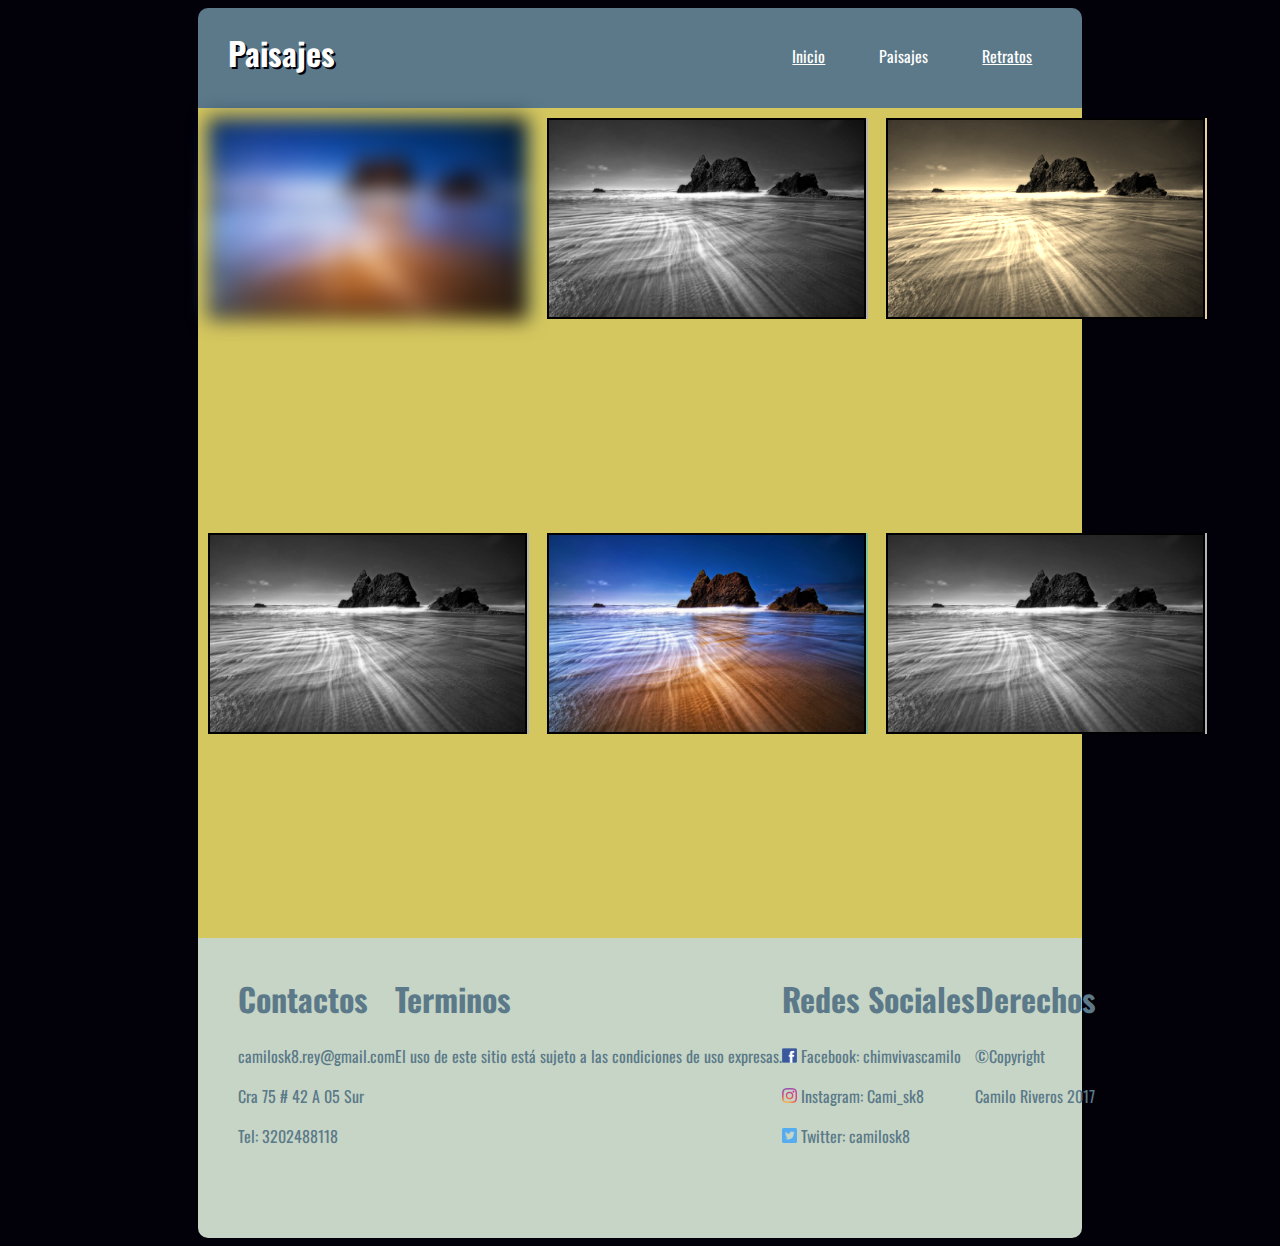
==== paisajes.html @ 1314b714 "20-09-2017" ====
<head>
	<title>Fotografia</title>
	<link href="https://fonts.googleapis.com/css?family=Oswald" rel="stylesheet">
	<link rel="stylesheet" href="css/estilos.css">
	<meta charset="utf-8">
</head>
<body>
	<header>
		<div class="texto1">
			<h1>
			Paisajes
			</h1>
		</div>
		<div class="navbar">
		    <ul>
		        <li><a class="" href="index.html">Inicio</a></li>
		        <li><a class="paisajes" href="paisajes.html">Paisajes</a></li>
		        <li><a class="" href="retratos.html">Retratos</a></li>
		    </ul>
		</div>
	</header>
	<section id="contenido-paisajes">

		<div class="contenedor-paisajes">

			<div id="imagen1-paisajes">
				<img src="imagenes/imagen1.jpg" >

			</div>
			<div id="imagen2-paisajes">
				<img src="imagenes/imagen1.jpg" >

			</div>
			<div id="imagen3-paisajes">
				<img src="imagenes/imagen1.jpg" >

			</div>
		</div>
		
		<div class="contenedor-paisajes">

			<div id="imagen4-paisajes">
				<img src="imagenes/imagen1.jpg" >

			</div>
			<div id="imagen5-paisajes">
				<img src="imagenes/imagen1.jpg" >

			</div>
			<div id="imagen6-paisajes">
				<img src="imagenes/imagen1.jpg" >

			</div>

		</div>

	</section>
	<footer>
			<ul class="piedepagina">
		        <li>
		        	<h1>
		        		Contactos
		        	</h1>
		        	<p>camilosk8.rey@gmail.com</p>
		        	<p>Cra 75 # 42 A 05 Sur</p>
		        	<p>Tel: 3202488118</p>
		        </li>
				<br>
		        <li>
		        	<h1>
		        		Terminos
		        	</h1>
		        	<p>El uso de este sitio está sujeto a las condiciones de uso expresas. </p>
		        </li>
				<br>
		        <li>
		        	<h1>
		        		Redes Sociales
		        	</h1>
		        	<p><img class="redessociales" src="imagenes/face.png"> Facebook: chimvivascamilo</p>
		        	<p><img class="redessociales" src="imagenes/inst.png"> Instagram: Cami_sk8</p>
		        	<p><img class="redessociales" src="imagenes/twit.png"> Twitter: camilosk8</p>
		        </li>
				
				<li>
		        	<h1>
		        		Derechos
		        	</h1>
		        	<p>©Copyright</p>
		        	<p>Camilo Riveros 2017</p>

		        </li>
		    </ul>
	</footer>
</body>
</html>
---- css/estilos.css ----
body {
	background: #02010a;
	color: white;
	font-family: 'Oswald', sans-serif;
}

header{
	display: block;
    margin: auto;
	background-color: #5b7989;
	width: 70%;
	height: 100px;
	border-radius: 10px 10px 0px 0px; 
	right: 0;
	left: 0;
}

.texto1{
	padding-left: 30px;
	float: left;
}

.texto1 h1{
	text-shadow: 2px 2px #02010a;
}

.navbar{
	padding-top: 20px;
	float: right;
	text-align: right;
}

.inicio {
	text-decoration: none;
}

.paisajes {
	text-decoration: none;
}

.retratos {
	text-decoration: none;
}

.navbar ul li{
	padding-right: 50px;
	display: inline;
	list-style:none;
}

.navbar ul li a{
}

.navbar ul li a:link{
	color: white;
}

.navbar ul li a:visited{
	color: white;
}

.navbar ul li a:hover{
	text-decoration: none;
}

picture{
	box-shadow: 2px 0px #82c3a6;
	display: inline-block;
    margin: auto;
	padding-top: 30px;
	width: 70%;
	height: 400px;
	background: #82c3a6;
}

picture img{	

    display: block;
    margin: auto;
    width: 80%;
}

#contenido {
	border: 1px;
	display: flex;
	flex-direction: column;
}

.contenedor {
	margin: auto;
    width: 70%;
	height: 415px;
	background-color: #d5c75f;
	display: flex;
}


.contenedor > div {
	text-align: center;
	padding-top: 40px;
	padding-right: 10px;
	padding-left: 13px;
	padding-bottom: 20px;  
	margin: 10px;
	width: 50%;
}

div img{
	display: inline;
	width: 500px;
}

div img[src$="imagen1.jpg"]{
	border: 2px solid black;
	box-shadow: 2px 0px #82c3a6;
}

div img[src$="imagen2.jpg"]{
	border: 2px solid black;
	box-shadow: 2px 0px #82c3a6;
}

#imagen1{
	animation-name: out;
	animation-name: imagen1-animacion-out;
	transition: 1s;
}

#imagen1:hover{
	animation-name: imagen1-animacion-in;
	-ms-transform: rotate(10deg); /* IE 9 */
	-webkit-transform: rotate(10deg); /* Safari */
	transform: rotate( 10deg);
	transition: 1s;
}

@keyframes
imagen1-animacion-in {
	to {
	-ms-transform: rotate(10deg); /* IE 9 */
	-webkit-transform: rotate(10deg); /* Safari */
	transform: rotate(10deg);
	}
}

@keyframes
imagen1-animacion-out {
	to {
		transform: rotate(0deg);
	}
}

#imagen2{
	animation-name: out;
	animation-name: imagen2-animacion-out;
	transition: 1s;
}

#imagen2:hover{
	animation-name: imagen2-animacion-in;
	-ms-transform: translate( 20px, -5px); /* IE 9 */
    -webkit-transform: translate( 20px, -5px); /* Safari */
	transform: translate( 20px, -5px);
	transition: 1s;
}

@keyframes
imagen2-animacion-in {
	to {
		-ms-transform: translate( 20px, -5px); /* IE 9 */
		-webkit-transform: translate( 20px, -5px); /* Safari */
		transform: translate( 5px, 20px);
	}
}

@keyframes
imagen2-animacion-out {
	to {
		transform: translate();
	}
}

footer{
	display: flex;
	flex-direction: column;
	width: 70%;
    margin: auto;
	background-color: #C6d5c5;
	height: 300px;
	border-radius: 0px 0px 10px 10px; 
	top: 0;
}

footer

.piedepagina{
	list-style: none;
	display: inline-flex;
	flex-direction: row;
	color: #5b7989;
	position: absolute;

}

.piedepagina2{
	list-style: none;
	display: inline-flex;
	flex-direction: row;
	color: #5b7989;
	position: absolute;
}

.piedepagina li{

}

.piedepagina2 li{

}

.redessociales {
	width: 15px;
}
/* paisajes*/

#contenido-paisajes{
	display: flex;
	flex-direction: column;
}

.contenedor-paisajes {
	height: 415px;
	background-color: #d5c75f;
	display: flex;
}

div.contenedor-paisajes {
    margin: auto;
    width: 70%;
}

.contenedor-paisajes > div {
	text-align: center;
	margin: 10px;
	padding: -20px;
	width: 50%;
	display: inline-block;
}

.contenedor-paisajes img{
	width: 315px;
}

#imagen1-paisajes{
	-webkit-filter: blur(10px);
	filter: blur(10px);
}


#imagen2-paisajes{
	-webkit-filter: grayscale(100%);
	filter: grayscale(100%);
}

#imagen3-paisajes{
	-webkit-filter: sepia(100%);
	filter: sepia(100%);
}

#imagen4-paisajes{
	-webkit-filter: grayscale(100%);
	filter: grayscale(100%);
}

#imagen5-paisajes{

}

#imagen6-paisajes{
	-webkit-filter: grayscale(100%);
	filter: grayscale(100%);
}
/*-------------------------------------------------------------*/

@media (max-width: 900px) {
    /* STYLES HERE */

	body {
		background: #02010a;
		color: white;
		font-family: 'Oswald', sans-serif;
	}

	header{
		display: block;
	    margin: auto;
		background-color: #5b7989;
		width: 100%;
		height: 100px;
		border-radius: 10px 10px 0px 0px; 
		right: 0;
		left: 0;
	}

	.texto1{
		padding-left: 30px;
		float: left;
	}

	.texto1 h1{
		text-shadow: 2px 2px #02010a;
	}

	.navbar{
		padding-top: 20px;
		float: right;
		text-align: right;
	}

	.inicio {
		text-decoration: none;
	}

	.paisajes {
		text-decoration: none;
	}

	.retratos {
		text-decoration: none;
	}

	.navbar ul li{
		padding-right: 50px;
		display: inline;
		list-style:none;
	}

	.navbar ul li a{
	}

	.navbar ul li a:link{
		color: white;
	}

	.navbar ul li a:visited{
		color: white;
	}

	.navbar ul li a:hover{
		text-decoration: none;
	}

	picture{
		box-shadow: 2px 0px #82c3a6;
		display: inline-block;
		padding-top: 30px;
		width: 100%;
		height: 300px;
		background: #82c3a6;
	}

	picture img{	
	    display: block;

	    width: 84%;
	}

	#contenido {
		border: 1px;
		display: flex;
		flex-direction: column;
	}

	.contenedor {
		margin: auto;
	    width: 100%;
		height: 950px;
		background-color: #d5c75f;
		display: inline;
	}


	.contenedor > div {
		text-align: center;
		margin-top: 0px;
		margin-left: 60px;
		width: 50%;
	}

	div img{
		display: inline;
		width: 600px;
	}

	div img[src$="imagen1.jpg"]{
		border: 2px solid black;
		box-shadow: 2px 0px #82c3a6;
	}

	div img[src$="imagen2.jpg"]{
		border: 2px solid black;
		box-shadow: 2px 0px #82c3a6;
	}

	#imagen1{
		animation-name: out;
		animation-name: imagen1-animacion-out;
		transition: 1s;
	}

	#imagen1:hover{
		animation-name: imagen1-animacion-in;
		-ms-transform: rotate(10deg); /* IE 9 */
		-webkit-transform: rotate(10deg); /* Safari */
		transform: rotate( 10deg);
		transition: 1s;
	}

	@keyframes
	imagen1-animacion-in {
		to {
		-ms-transform: rotate(10deg); /* IE 9 */
		-webkit-transform: rotate(10deg); /* Safari */
		transform: rotate(10deg);
		}
	}

	@keyframes
	imagen1-animacion-out {
		to {
			transform: rotate(0deg);
		}
	}

	#imagen2{
		animation-name: out;
		animation-name: imagen2-animacion-out;
		transition: 1s;
	}

	#imagen2:hover{
		animation-name: imagen2-animacion-in;
		-ms-transform: translate( 20px, -5px); /* IE 9 */
	    -webkit-transform: translate( 20px, -5px); /* Safari */
		transform: translate( 20px, -5px);
		transition: 1s;
	}

	@keyframes
	imagen2-animacion-in {
		to {
			-ms-transform: translate( 20px, -5px); /* IE 9 */
			-webkit-transform: translate( 20px, -5px); /* Safari */
			transform: translate( 5px, 20px);
		}
	}

	@keyframes
	imagen2-animacion-out {
		to {
			transform: translate();
		}
	}

	footer{
		display: inline-flex;
		width: 100%;
	    margin: auto;
		background-color: #C6d5c5;
		height: 400px;
		border-radius: 0px 0px 10px 10px; 
		top: 0;
	}

	.piedepagina{
		margin-top: 0px;
		margin-left: 50px;
		list-style: none;
		display: inline-flex;
		color: #5b7989;
	}


	.piedepagina2{
		margin-left: 50px;
		margin-top: 180px; 
		list-style: none;
		display: inline-flex;
		color: #5b7989;
	}


	.piedepagina li{
		width: 300px;
	}

	.piedepagina2 li{
		width: 300px;
	}


	.redessociales {
		width: 15px;
	}
	/* paisajes*/

	#contenido-paisajes{
		display: flex;
		flex-direction: column;
	}

	.contenedor-paisajes {
		height: 415px;
		background-color: #d5c75f;

	}

	div.contenedor-paisajes {
	    margin: auto;
	    width: 70%;
	}

	.contenedor-paisajes > div {
		text-align: center;
		margin: 10px;
		padding: -20px;
		width: 50%;
		display: inline-block;
	}

	.contenedor-paisajes img{
		width: 315px;
	}

	#imagen1-paisajes{
		-webkit-filter: blur(10px);
		filter: blur(10px);
	}


	#imagen2-paisajes{
		-webkit-filter: grayscale(100%);
		filter: grayscale(100%);
	}

	#imagen3-paisajes{
		-webkit-filter: sepia(100%);
		filter: sepia(100%);
	}

	#imagen4-paisajes{
		-webkit-filter: grayscale(100%);
		filter: grayscale(100%);
	}

	#imagen5-paisajes{

	}

	#imagen6-paisajes{
		-webkit-filter: grayscale(100%);
		filter: grayscale(100%);
	}

}

@media (max-width: 500px) {
    /* STYLES HERE */

	body {
		background: #02010a;
		color: white;
		font-family: 'Oswald', sans-serif;
	}

	header{
		display: block;
	    margin: auto;
		background-color: #5b7989;
		width: 100%;
		height: 100px;
		border-radius: 10px 10px 0px 0px; 
		right: 0;
		left: 0;
	}

	.texto1{
		padding-left: 30px;
		float: left;
	}

	.texto1 h1{
		text-shadow: 2px 2px #02010a;
	}

	.navbar{
		padding-top: 20px;
		float: right;
		text-align: right;
	}

	.inicio {
		text-decoration: none;
	}

	.paisajes {
		text-decoration: none;
	}

	.retratos {
		text-decoration: none;
	}

	.navbar ul li{
		padding-right: 50px;
		display: inline;
		list-style:none;
	}

	.navbar ul li a{
	}

	.navbar ul li a:link{
		color: white;
	}

	.navbar ul li a:visited{
		color: white;
	}

	.navbar ul li a:hover{
		text-decoration: none;
	}

	picture{
		box-shadow: 2px 0px #82c3a6;
		display: inline-block;
	    margin: auto;
		padding-top: 30px;
		width: 100%;
		height: 300px;
		background: #82c3a6;
	}

	picture img{	
	    display: block;
	    margin: auto;
	    width: 84%;
	}

	#contenido {
		border: 1px;
		display: flex;
		flex-direction: column;
	}

	.contenedor {
		height: 415px;
		background-color: #d5c75f;
		display: flex;
	}

	div.contenedor {
	    margin: auto;
	    width: 70%;
	}

	.contenedor > div {
		text-align: center;
		padding-top: 40px;
		padding-right: 10px;
		padding-left: 13px;
		padding-bottom: 20px;  
		margin: 10px;
		width: 50%;
	}

	div img{
		display: inline;
		width: 500px;
	}

	div img[src$="imagen1.jpg"]{
		border: 2px solid black;
		box-shadow: 2px 0px #82c3a6;
	}

	div img[src$="imagen2.jpg"]{
		border: 2px solid black;
		box-shadow: 2px 0px #82c3a6;
	}

	#imagen1{
		animation-name: out;
		animation-name: imagen1-animacion-out;
		transition: 1s;
	}

	#imagen1:hover{
		animation-name: imagen1-animacion-in;
		-ms-transform: rotate(10deg); /* IE 9 */
		-webkit-transform: rotate(10deg); /* Safari */
		transform: rotate( 10deg);
		transition: 1s;
	}

	@keyframes
	imagen1-animacion-in {
		to {
		-ms-transform: rotate(10deg); /* IE 9 */
		-webkit-transform: rotate(10deg); /* Safari */
		transform: rotate(10deg);
		}
	}

	@keyframes
	imagen1-animacion-out {
		to {
			transform: rotate(0deg);
		}
	}

	#imagen2{
		animation-name: out;
		animation-name: imagen2-animacion-out;
		transition: 1s;
	}

	#imagen2:hover{
		animation-name: imagen2-animacion-in;
		-ms-transform: translate( 20px, -5px); /* IE 9 */
	    -webkit-transform: translate( 20px, -5px); /* Safari */
		transform: translate( 20px, -5px);
		transition: 1s;
	}

	@keyframes
	imagen2-animacion-in {
		to {
			-ms-transform: translate( 20px, -5px); /* IE 9 */
			-webkit-transform: translate( 20px, -5px); /* Safari */
			transform: translate( 5px, 20px);
		}
	}

	@keyframes
	imagen2-animacion-out {
		to {
			transform: translate();
		}
	}


	footer{
		height: 20px;
		width: 100%;
	    margin: auto;
		background-color: #C6d5c5;
		border-radius: 0px 0px 10px 10px; 
		top: 0;
	}

	.piedepagina{
		list-style: none;
		display: flex;
		color: #5b7989;
		position: absolute;
	}

	.piedepagina li{
		width: 270px;
	}


	.redessociales {
		width: 15px;
	}
	/* paisajes*/

	#contenido-paisajes{
		display: flex;
		flex-direction: column;
	}

	.contenedor-paisajes {
		height: 415px;
		background-color: #d5c75f;

	}

	div.contenedor-paisajes {
	    margin: auto;
	    width: 70%;
	}

	.contenedor-paisajes > div {
		text-align: center;
		margin: 10px;
		padding: -20px;
		width: 50%;
		display: inline-block;
	}

	.contenedor-paisajes img{
		width: 315px;
	}

	#imagen1-paisajes{
		-webkit-filter: blur(10px);
		filter: blur(10px);
	}


	#imagen2-paisajes{
		-webkit-filter: grayscale(100%);
		filter: grayscale(100%);
	}

	#imagen3-paisajes{
		-webkit-filter: sepia(100%);
		filter: sepia(100%);
	}

	#imagen4-paisajes{
		-webkit-filter: grayscale(100%);
		filter: grayscale(100%);
	}

	#imagen5-paisajes{

	}

	#imagen6-paisajes{
		-webkit-filter: grayscale(100%);
		filter: grayscale(100%);
	}

}
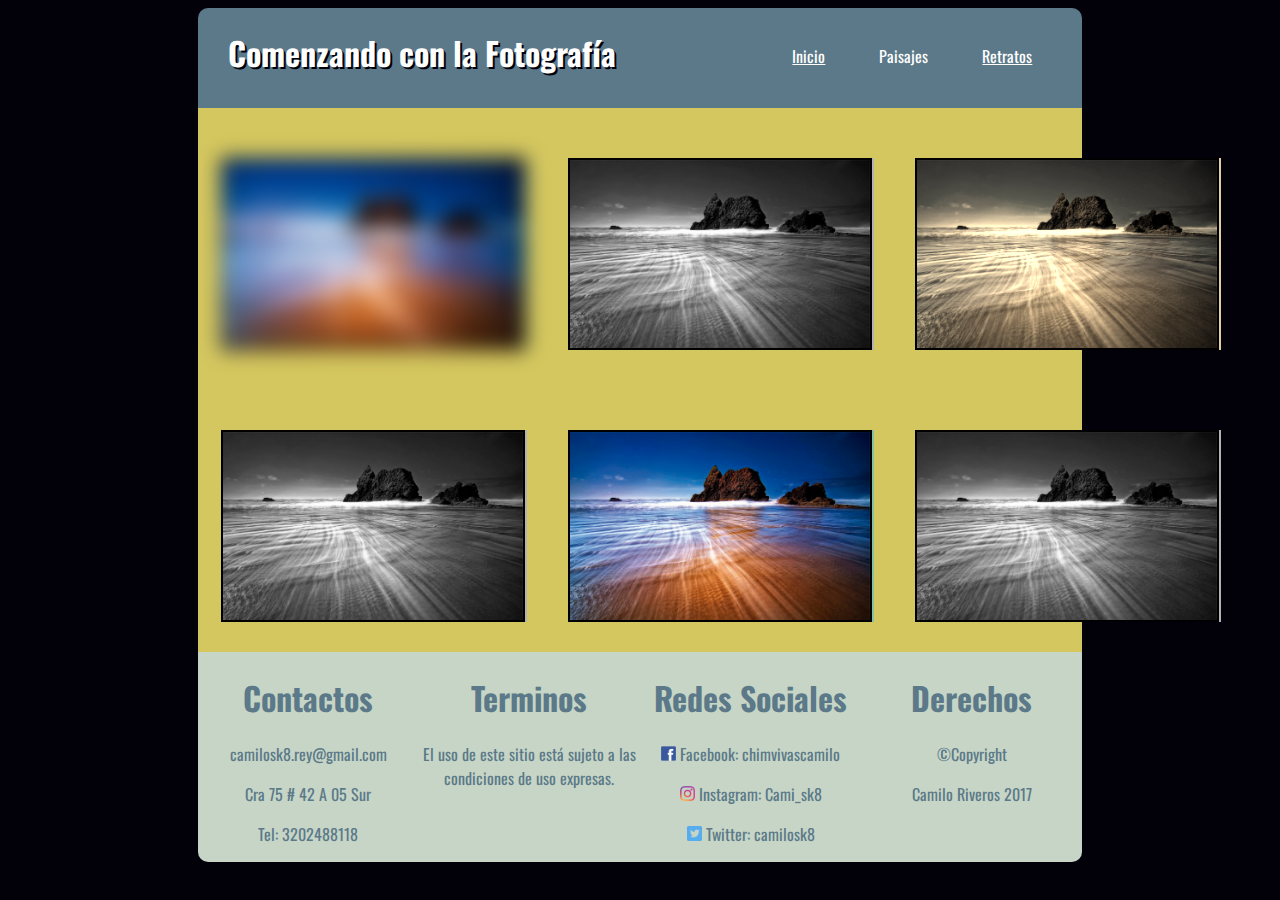
==== commit 5247c38b: "21-07-2017" ====
--- a/paisajes.html
+++ b/paisajes.html
@@ -1,3 +1,4 @@
+<html>
 <head>
 	<title>Fotografia</title>
 	<link href="https://fonts.googleapis.com/css?family=Oswald" rel="stylesheet">
@@ -8,7 +9,7 @@
 	<header>
 		<div class="texto1">
 			<h1>
-			Paisajes
+			Comenzando con la Fotografía
 			</h1>
 		</div>
 		<div class="navbar">
@@ -19,78 +20,83 @@
 		    </ul>
 		</div>
 	</header>
-	<section id="contenido-paisajes">
 
-		<div class="contenedor-paisajes">
+	<section id="contenido">
 
-			<div id="imagen1-paisajes">
+		<div class="paisajesyretratos-paisajes">
+			<div id="paisajes-paisajes1">
 				<img src="imagenes/imagen1.jpg" >
 
 			</div>
-			<div id="imagen2-paisajes">
+			<div id="paisajes-paisajes2">
 				<img src="imagenes/imagen1.jpg" >
 
 			</div>
-			<div id="imagen3-paisajes">
+			<div id="paisajes-paisajes3">
 				<img src="imagenes/imagen1.jpg" >
 
 			</div>
 		</div>
-		
-		<div class="contenedor-paisajes">
 
-			<div id="imagen4-paisajes">
+		<div class="paisajesyretratos-paisajes2">
+			<div id="paisajes-paisajes4">
 				<img src="imagenes/imagen1.jpg" >
 
 			</div>
-			<div id="imagen5-paisajes">
+			<div id="paisajes-paisajes5">
 				<img src="imagenes/imagen1.jpg" >
 
 			</div>
-			<div id="imagen6-paisajes">
+			<div id="paisajes-paisajes6">
 				<img src="imagenes/imagen1.jpg" >
 
 			</div>
+		</div>
+	</section>
 
-		</div>
-
-	</section>
 	<footer>
-			<ul class="piedepagina">
-		        <li>
-		        	<h1>
+		<section id="disponible">
+			<div class="pie">
+				<div>
+					<h1>
 		        		Contactos
 		        	</h1>
 		        	<p>camilosk8.rey@gmail.com</p>
 		        	<p>Cra 75 # 42 A 05 Sur</p>
 		        	<p>Tel: 3202488118</p>
-		        </li>
-				<br>
-		        <li>
-		        	<h1>
+				</div>
+				<div>
+					<h1>
 		        		Terminos
 		        	</h1>
 		        	<p>El uso de este sitio está sujeto a las condiciones de uso expresas. </p>
-		        </li>
-				<br>
-		        <li>
-		        	<h1>
+				</div>
+				<div>
+					<h1>
 		        		Redes Sociales
 		        	</h1>
-		        	<p><img class="redessociales" src="imagenes/face.png"> Facebook: chimvivascamilo</p>
-		        	<p><img class="redessociales" src="imagenes/inst.png"> Instagram: Cami_sk8</p>
-		        	<p><img class="redessociales" src="imagenes/twit.png"> Twitter: camilosk8</p>
-		        </li>
-				
-				<li>
+
+		        	<p><img class="redessociales" src="imagenes/face.png"> Facebook: chimvivascamilo
+		        	</p>
+
+		        	<p>
+		        		<img class="redessociales" src="imagenes/inst.png"> Instagram: Cami_sk8
+		        	</p>
+
+		        	<p>
+		        		<img class="redessociales" src="imagenes/twit.png"> Twitter: camilosk8
+		        	</p>
+
+				</div>
+				<div>
 		        	<h1>
 		        		Derechos
 		        	</h1>
 		        	<p>©Copyright</p>
 		        	<p>Camilo Riveros 2017</p>
-
-		        </li>
-		    </ul>
+				</div>
+			</div>
+		</section>
 	</footer>
 </body>
 </html>--- a/css/estilos.css
+++ b/css/estilos.css
@@ -2,6 +2,20 @@
 	background: #02010a;
 	color: white;
 	font-family: 'Oswald', sans-serif;
+	animation-duration: 3s;
+	animation-name: slidein;
+}
+
+@keyframes slidein {
+  0% {
+    margin-top: 100%;
+    width: 100%;
+  }
+
+  60% {
+    margin-top: -5%;
+    width: 100%;
+  }
 }
 
 header{
@@ -11,8 +25,7 @@
 	width: 70%;
 	height: 100px;
 	border-radius: 10px 10px 0px 0px; 
-	right: 0;
-	left: 0;
+
 }
 
 .texto1{
@@ -63,39 +76,37 @@
 	text-decoration: none;
 }
 
-picture{
-	box-shadow: 2px 0px #82c3a6;
-	display: inline-block;
-    margin: auto;
-	padding-top: 30px;
-	width: 70%;
-	height: 400px;
-	background: #82c3a6;
-}
-
-picture img{	
-
-    display: block;
-    margin: auto;
-    width: 80%;
-}
-
 #contenido {
+	margin: auto;
 	border: 1px;
 	display: flex;
 	flex-direction: column;
 }
 
-.contenedor {
+#contenido .slyder{
+	box-shadow: 2px 0px #02010a;
 	margin: auto;
-    width: 70%;
+	width: 70%;
+	display: inline;
+	background: #82c3a6;
+}
+
+#contenido .slyder img{
+
+	padding-top: 20px;
+	padding-bottom: 20px;
+	margin: 1em 9%;
+}
+
+.paisajesyretratos{
+	margin: auto;
+	width: 70%;
 	height: 415px;
 	background-color: #d5c75f;
 	display: flex;
 }
 
-
-.contenedor > div {
+.paisajesyretratos > div {
 	text-align: center;
 	padding-top: 40px;
 	padding-right: 10px;
@@ -105,7 +116,7 @@
 	width: 50%;
 }
 
-div img{
+.paisajesyretratos div img{
 	display: inline;
 	width: 500px;
 }
@@ -120,13 +131,13 @@
 	box-shadow: 2px 0px #82c3a6;
 }
 
-#imagen1{
+#paisajes-index{
 	animation-name: out;
 	animation-name: imagen1-animacion-out;
 	transition: 1s;
 }
 
-#imagen1:hover{
+#paisajes-index:hover{
 	animation-name: imagen1-animacion-in;
 	-ms-transform: rotate(10deg); /* IE 9 */
 	-webkit-transform: rotate(10deg); /* Safari */
@@ -150,13 +161,13 @@
 	}
 }
 
-#imagen2{
+#retratos-index{
 	animation-name: out;
 	animation-name: imagen2-animacion-out;
 	transition: 1s;
 }
 
-#imagen2:hover{
+#retratos-index:hover{
 	animation-name: imagen2-animacion-in;
 	-ms-transform: translate( 20px, -5px); /* IE 9 */
     -webkit-transform: translate( 20px, -5px); /* Safari */
@@ -180,111 +191,113 @@
 	}
 }
 
-footer{
+footer {
+	color: #5b7989;
+	text-align: center;
+}
+
+#disponible {
+	border-radius: 0px 0px 10px 10px;
+	list-style: none;
 	display: flex;
 	flex-direction: column;
+	margin: auto;
 	width: 70%;
-    margin: auto;
 	background-color: #C6d5c5;
-	height: 300px;
-	border-radius: 0px 0px 10px 10px; 
-	top: 0;
-}
-
-footer
-
-.piedepagina{
-	list-style: none;
-	display: inline-flex;
+}
+
+#disponible .pie {
+	position: relative;
+	display: flex;
 	flex-direction: row;
-	color: #5b7989;
-	position: absolute;
-
-}
-
-.piedepagina2{
-	list-style: none;
-	display: inline-flex;
-	flex-direction: row;
-	color: #5b7989;
-	position: absolute;
-}
-
-.piedepagina li{
-
-}
-
-.piedepagina2 li{
-
+}
+
+#disponible .pie > div {
+	text-align: center;
+	width: 25%;
 }
 
 .redessociales {
 	width: 15px;
 }
-/* paisajes*/
-
-#contenido-paisajes{
-	display: flex;
-	flex-direction: column;
-}
-
-.contenedor-paisajes {
-	height: 415px;
+/*-----paisajes-------*/
+
+.paisajesyretratos-paisajes{
+	margin: auto;
+	width: 70%;
 	background-color: #d5c75f;
 	display: flex;
 }
 
-div.contenedor-paisajes {
-    margin: auto;
-    width: 70%;
-}
-
-.contenedor-paisajes > div {
+.paisajesyretratos-paisajes > div {
 	text-align: center;
+	padding-top: 40px;
+	padding-right: 10px;
+	padding-left: 13px;
+	padding-bottom: 20px;  
 	margin: 10px;
-	padding: -20px;
 	width: 50%;
-	display: inline-block;
-}
-
-.contenedor-paisajes img{
-	width: 315px;
-}
-
-#imagen1-paisajes{
+}
+
+.paisajesyretratos-paisajes div img{
+	display: inline;
+	width: 300px;
+}
+
+.paisajesyretratos-paisajes2{
+	margin: auto;
+	width: 70%;
+	background-color: #d5c75f;
+	display: flex;
+}
+
+.paisajesyretratos-paisajes2 > div {
+	text-align: center;
+	padding-top: 40px;
+	padding-right: 10px;
+	padding-left: 13px;
+	padding-bottom: 20px;  
+	margin: 10px;
+	width: 50%;
+}
+
+.paisajesyretratos-paisajes2 div img{
+	display: inline;
+	width: 300px;
+}
+
+#paisajes-paisajes1{
 	-webkit-filter: blur(10px);
 	filter: blur(10px);
 }
 
-
-#imagen2-paisajes{
+#paisajes-paisajes2{
 	-webkit-filter: grayscale(100%);
 	filter: grayscale(100%);
 }
 
-#imagen3-paisajes{
-	-webkit-filter: sepia(100%);
-	filter: sepia(100%);
-}
-
-#imagen4-paisajes{
+#paisajes-paisajes3{
+	-webkit-filter: sepia(90%);
+	filter: sepia(90%);
+}
+
+#paisajes-paisajes4{
 	-webkit-filter: grayscale(100%);
 	filter: grayscale(100%);
 }
 
-#imagen5-paisajes{
-
-}
-
-#imagen6-paisajes{
+#paisajes-paisajes5{
+	
+}
+
+#paisajes-paisajes6{
 	-webkit-filter: grayscale(100%);
 	filter: grayscale(100%);
 }
+
 /*-------------------------------------------------------------*/
 
 @media (max-width: 900px) {
-    /* STYLES HERE */
-
 	body {
 		background: #02010a;
 		color: white;
@@ -298,8 +311,6 @@
 		width: 100%;
 		height: 100px;
 		border-radius: 10px 10px 0px 0px; 
-		right: 0;
-		left: 0;
 	}
 
 	.texto1{
@@ -350,46 +361,53 @@
 		text-decoration: none;
 	}
 
-	picture{
-		box-shadow: 2px 0px #82c3a6;
-		display: inline-block;
-		padding-top: 30px;
-		width: 100%;
-		height: 300px;
-		background: #82c3a6;
-	}
-
-	picture img{	
-	    display: block;
-
-	    width: 84%;
-	}
-
 	#contenido {
+		margin: auto;
 		border: 1px;
 		display: flex;
 		flex-direction: column;
 	}
 
-	.contenedor {
+	#contenido .slyder{
+		box-shadow: 2px 0px #02010a;
 		margin: auto;
-	    width: 100%;
-		height: 950px;
+		width: 100%;
+		display: inline;
+		background: #82c3a6;
+		flex-direction: column;
+	}
+
+	#contenido .slyder img{
+		width: 620px;
+		padding-top: 20px;
+		padding-bottom: 20px;
+		margin: 1em 9%;
+	}
+
+	.paisajesyretratos{
+		margin: auto;
+		width: 100%;
+		height: 880px;
 		background-color: #d5c75f;
-		display: inline;
-	}
-
-
-	.contenedor > div {
+		display: inline-block;
+	}
+
+	.paisajesyretratos > div {
+		padding-left: 110px;
 		text-align: center;
-		margin-top: 0px;
-		margin-left: 60px;
-		width: 50%;
-	}
-
-	div img{
-		display: inline;
-		width: 600px;
+		margin: 10px;
+	} 
+
+	.paisajesyretratos div img{
+		width: 500px;
+	}
+
+	.paisajesyretratos #paisajes-index {
+		flex-direction: column;
+	}
+
+	.paisajesyretratos #retratos-index {
+		flex-direction: column;
 	}
 
 	div img[src$="imagen1.jpg"]{
@@ -402,13 +420,13 @@
 		box-shadow: 2px 0px #82c3a6;
 	}
 
-	#imagen1{
+	#paisajes-index{
 		animation-name: out;
 		animation-name: imagen1-animacion-out;
 		transition: 1s;
 	}
 
-	#imagen1:hover{
+	#paisajes-index:hover{
 		animation-name: imagen1-animacion-in;
 		-ms-transform: rotate(10deg); /* IE 9 */
 		-webkit-transform: rotate(10deg); /* Safari */
@@ -432,13 +450,13 @@
 		}
 	}
 
-	#imagen2{
+	#retratos-index{
 		animation-name: out;
 		animation-name: imagen2-animacion-out;
 		transition: 1s;
 	}
 
-	#imagen2:hover{
+	#retratos-index:hover{
 		animation-name: imagen2-animacion-in;
 		-ms-transform: translate( 20px, -5px); /* IE 9 */
 	    -webkit-transform: translate( 20px, -5px); /* Safari */
@@ -462,210 +480,43 @@
 		}
 	}
 
-	footer{
-		display: inline-flex;
+	footer {
+		color: #5b7989;
+		text-align: center;
+	}
+
+	#disponible {
+		border-radius: 0px 0px 10px 10px;
+		list-style: none;
+		display: flex;
+		flex-direction: column;
+		margin: auto;
 		width: 100%;
-	    margin: auto;
 		background-color: #C6d5c5;
-		height: 400px;
-		border-radius: 0px 0px 10px 10px; 
-		top: 0;
-	}
-
-	.piedepagina{
-		margin-top: 0px;
-		margin-left: 50px;
-		list-style: none;
-		display: inline-flex;
-		color: #5b7989;
-	}
-
-
-	.piedepagina2{
-		margin-left: 50px;
-		margin-top: 180px; 
-		list-style: none;
-		display: inline-flex;
-		color: #5b7989;
-	}
-
-
-	.piedepagina li{
-		width: 300px;
-	}
-
-	.piedepagina2 li{
-		width: 300px;
-	}
-
+	}
+
+	#disponible .pie {
+		position: relative;
+		display: flex;
+		flex-direction: row;
+	}
+
+	#disponible .pie > div {
+		text-align: center;
+		width: 25%;
+	}
 
 	.redessociales {
 		width: 15px;
 	}
-	/* paisajes*/
-
-	#contenido-paisajes{
-		display: flex;
-		flex-direction: column;
-	}
-
-	.contenedor-paisajes {
-		height: 415px;
-		background-color: #d5c75f;
-
-	}
-
-	div.contenedor-paisajes {
-	    margin: auto;
-	    width: 70%;
-	}
-
-	.contenedor-paisajes > div {
-		text-align: center;
-		margin: 10px;
-		padding: -20px;
-		width: 50%;
-		display: inline-block;
-	}
-
-	.contenedor-paisajes img{
-		width: 315px;
-	}
-
-	#imagen1-paisajes{
-		-webkit-filter: blur(10px);
-		filter: blur(10px);
-	}
-
-
-	#imagen2-paisajes{
-		-webkit-filter: grayscale(100%);
-		filter: grayscale(100%);
-	}
-
-	#imagen3-paisajes{
-		-webkit-filter: sepia(100%);
-		filter: sepia(100%);
-	}
-
-	#imagen4-paisajes{
-		-webkit-filter: grayscale(100%);
-		filter: grayscale(100%);
-	}
-
-	#imagen5-paisajes{
-
-	}
-
-	#imagen6-paisajes{
-		-webkit-filter: grayscale(100%);
-		filter: grayscale(100%);
-	}
-
-}
-
-@media (max-width: 500px) {
-    /* STYLES HERE */
-
-	body {
-		background: #02010a;
-		color: white;
-		font-family: 'Oswald', sans-serif;
-	}
-
-	header{
-		display: block;
-	    margin: auto;
-		background-color: #5b7989;
-		width: 100%;
-		height: 100px;
-		border-radius: 10px 10px 0px 0px; 
-		right: 0;
-		left: 0;
-	}
-
-	.texto1{
-		padding-left: 30px;
-		float: left;
-	}
-
-	.texto1 h1{
-		text-shadow: 2px 2px #02010a;
-	}
-
-	.navbar{
-		padding-top: 20px;
-		float: right;
-		text-align: right;
-	}
-
-	.inicio {
-		text-decoration: none;
-	}
-
-	.paisajes {
-		text-decoration: none;
-	}
-
-	.retratos {
-		text-decoration: none;
-	}
-
-	.navbar ul li{
-		padding-right: 50px;
-		display: inline;
-		list-style:none;
-	}
-
-	.navbar ul li a{
-	}
-
-	.navbar ul li a:link{
-		color: white;
-	}
-
-	.navbar ul li a:visited{
-		color: white;
-	}
-
-	.navbar ul li a:hover{
-		text-decoration: none;
-	}
-
-	picture{
-		box-shadow: 2px 0px #82c3a6;
-		display: inline-block;
-	    margin: auto;
-		padding-top: 30px;
-		width: 100%;
-		height: 300px;
-		background: #82c3a6;
-	}
-
-	picture img{	
-	    display: block;
-	    margin: auto;
-	    width: 84%;
-	}
-
-	#contenido {
-		border: 1px;
-		display: flex;
-		flex-direction: column;
-	}
-
-	.contenedor {
-		height: 415px;
-		background-color: #d5c75f;
-		display: flex;
-	}
-
-	div.contenedor {
-	    margin: auto;
-	    width: 70%;
-	}
-
-	.contenedor > div {
+	.paisajesyretratos-paisajes{
+	margin: auto;
+	width: 100%;
+	background-color: #d5c75f;
+	display: flex;
+	}
+
+	.paisajesyretratos-paisajes > div {
 		text-align: center;
 		padding-top: 40px;
 		padding-right: 10px;
@@ -675,9 +526,175 @@
 		width: 50%;
 	}
 
-	div img{
+	.paisajesyretratos-paisajes div img{
 		display: inline;
-		width: 500px;
+		width: 200px;
+	}
+
+	.paisajesyretratos-paisajes2{
+		margin: auto;
+		width: 100%;
+		background-color: #d5c75f;
+		display: flex;
+	}
+
+	.paisajesyretratos-paisajes2 > div {
+		text-align: center;
+		padding-top: 40px;
+		padding-right: 10px;
+		padding-left: 13px;
+		padding-bottom: 20px;  
+		margin: 10px;
+		width: 50%;
+	}
+
+	.paisajesyretratos-paisajes2 div img{
+		display: inline;
+		width: 200px;
+	}
+
+	#paisajes-paisajes1{
+		-webkit-filter: blur(10px);
+		filter: blur(10px);
+	}
+
+	#paisajes-paisajes2{
+		-webkit-filter: grayscale(100%);
+		filter: grayscale(100%);
+	}
+
+	#paisajes-paisajes3{
+		-webkit-filter: sepia(90%);
+		filter: sepia(90%);
+	}
+
+	#paisajes-paisajes4{
+		-webkit-filter: grayscale(100%);
+		filter: grayscale(100%);
+	}
+
+	#paisajes-paisajes5{
+		
+	}
+
+	#paisajes-paisajes6{
+		-webkit-filter: grayscale(100%);
+		filter: grayscale(100%);
+	}
+}
+
+
+
+
+/*------------------------------------------------------------------------------*/
+
+@media (max-width: 480px) {
+	body {
+		background: #02010a;
+		color: white;
+		font-family: 'Oswald', sans-serif;
+	}
+
+	header{
+		display: block;
+	    margin: auto;
+		background-color: #5b7989;
+		width: 100%;
+		height: 180px;
+		border-radius: 10px 10px 0px 0px; 
+	}
+
+	.texto1{
+		padding-left: 30px;
+		float: left;
+	}
+
+	.texto1 h1{
+		text-shadow: 2px 2px #02010a;
+	}
+
+	.navbar{
+		padding-right: 80px;
+		padding-top: 20px;
+	}
+
+	.inicio {
+		text-decoration: none;
+	}
+
+	.paisajes {
+		text-decoration: none;
+	}
+
+	.retratos {
+		text-decoration: none;
+	}
+
+	.navbar ul li{
+		padding: 20px;
+		display: inline;
+		list-style: none;
+	}
+
+	.navbar ul li a{
+	}
+
+	.navbar ul li a:link{
+		color: white;
+	}
+
+	.navbar ul li a:visited{
+		color: white;
+	}
+
+	.navbar ul li a:hover{
+		text-decoration: none;
+	}
+
+	#contenido {
+		margin: auto;
+		border: 1px;
+		display: flex;
+		flex-direction: column;
+	}
+
+	#contenido .slyder{
+		box-shadow: 2px 0px #02010a;
+		margin: auto;
+		width: 100%;
+		display: inline;
+		background: #82c3a6;
+		flex-direction: column;
+	}
+
+	#contenido .slyder img{
+		width: 90%;
+		padding-top: 20px;
+		padding-bottom: 20px;
+		margin: 0.5em 5%;
+	}
+
+	.paisajesyretratos{
+		margin: auto;
+		width: 100%;
+		height: 700px;
+		background-color: #d5c75f;
+		display: inline-block;
+	}
+
+	.paisajesyretratos > div {
+		text-align: center;
+		padding-top: 40px;
+		padding-right: 10px;
+		padding-left: 13px;
+		padding-bottom: 20px;  
+		margin: 10px;
+		width: 50%;
+	}
+
+	.paisajesyretratos div img{
+		display: inline;
+		width: 370px;
 	}
 
 	div img[src$="imagen1.jpg"]{
@@ -690,13 +707,13 @@
 		box-shadow: 2px 0px #82c3a6;
 	}
 
-	#imagen1{
+	#paisajes-index{
 		animation-name: out;
 		animation-name: imagen1-animacion-out;
 		transition: 1s;
 	}
 
-	#imagen1:hover{
+	#paisajes-index:hover{
 		animation-name: imagen1-animacion-in;
 		-ms-transform: rotate(10deg); /* IE 9 */
 		-webkit-transform: rotate(10deg); /* Safari */
@@ -720,13 +737,13 @@
 		}
 	}
 
-	#imagen2{
+	#retratos-index{
 		animation-name: out;
 		animation-name: imagen2-animacion-out;
 		transition: 1s;
 	}
 
-	#imagen2:hover{
+	#retratos-index:hover{
 		animation-name: imagen2-animacion-in;
 		-ms-transform: translate( 20px, -5px); /* IE 9 */
 	    -webkit-transform: translate( 20px, -5px); /* Safari */
@@ -750,90 +767,111 @@
 		}
 	}
 
-
-	footer{
-		height: 20px;
-		width: 100%;
-	    margin: auto;
-		background-color: #C6d5c5;
-		border-radius: 0px 0px 10px 10px; 
-		top: 0;
-	}
-
-	.piedepagina{
+	footer {
+		color: #5b7989;
+		text-align: center;
+		flex-direction: column;
+	}
+
+	#disponible {
+		border-radius: 0px 0px 10px 10px;
 		list-style: none;
 		display: flex;
-		color: #5b7989;
-		position: absolute;
-	}
-
-	.piedepagina li{
-		width: 270px;
-	}
-
+		flex-direction: column;
+		margin: auto;
+		width: 100%;
+		background-color: #C6d5c5;
+	}
+
+	#disponible .pie {
+		padding-left: 170px;
+		position: relative;
+		display: inline-block;
+		flex-direction: row;
+	}
+
+	#disponible .pie > div {
+		text-align: center;
+		width: 25%;
+	}
 
 	.redessociales {
 		width: 15px;
 	}
-	/* paisajes*/
-
-	#contenido-paisajes{
-		display: flex;
-		flex-direction: column;
-	}
-
-	.contenedor-paisajes {
-		height: 415px;
-		background-color: #d5c75f;
-
-	}
-
-	div.contenedor-paisajes {
-	    margin: auto;
-	    width: 70%;
-	}
-
-	.contenedor-paisajes > div {
-		text-align: center;
-		margin: 10px;
-		padding: -20px;
-		width: 50%;
-		display: inline-block;
-	}
-
-	.contenedor-paisajes img{
-		width: 315px;
-	}
-
-	#imagen1-paisajes{
-		-webkit-filter: blur(10px);
-		filter: blur(10px);
-	}
-
-
-	#imagen2-paisajes{
-		-webkit-filter: grayscale(100%);
-		filter: grayscale(100%);
-	}
-
-	#imagen3-paisajes{
-		-webkit-filter: sepia(100%);
-		filter: sepia(100%);
-	}
-
-	#imagen4-paisajes{
-		-webkit-filter: grayscale(100%);
-		filter: grayscale(100%);
-	}
-
-	#imagen5-paisajes{
-
-	}
-
-	#imagen6-paisajes{
-		-webkit-filter: grayscale(100%);
-		filter: grayscale(100%);
-	}
-
-}
-
+	
+	.paisajesyretratos-paisajes{
+	margin: auto;
+	width: 100%;
+	background-color: #d5c75f;
+	display: inline-block;
+}
+
+.paisajesyretratos-paisajes > div {
+	text-align: center;
+	padding-top: 40px;
+	padding-right: 10px;
+	padding-left: 40px;
+	padding-bottom: 20px;  
+	margin: 10px;
+	width: 50%;
+}
+
+.paisajesyretratos-paisajes div img{
+	display: inline;
+	width: 300px;
+}
+
+.paisajesyretratos-paisajes2{
+	margin: auto;
+	width: 100%;
+	background-color: #d5c75f;
+	display: inline-block;
+}
+
+.paisajesyretratos-paisajes2 > div {
+	text-align: center;
+	padding-top: 40px;
+	padding-right: 10px;
+	padding-left: 40px;
+	padding-bottom: 20px;  
+	margin: 10px;
+	width: 50%;
+}
+
+.paisajesyretratos-paisajes2 div img{
+	display: inline;
+	width: 300px;
+}
+
+#paisajes-paisajes1{
+	-webkit-filter: blur(10px);
+	filter: blur(10px);
+}
+
+#paisajes-paisajes2{
+	-webkit-filter: grayscale(100%);
+	filter: grayscale(100%);
+}
+
+#paisajes-paisajes3{
+	-webkit-filter: sepia(90%);
+	filter: sepia(90%);
+}
+
+#paisajes-paisajes4{
+	-webkit-filter: grayscale(100%);
+	filter: grayscale(100%);
+}
+
+#paisajes-paisajes5{
+	
+}
+
+#paisajes-paisajes6{
+	-webkit-filter: grayscale(100%);
+	filter: grayscale(100%);
+}
+
+}
+
+
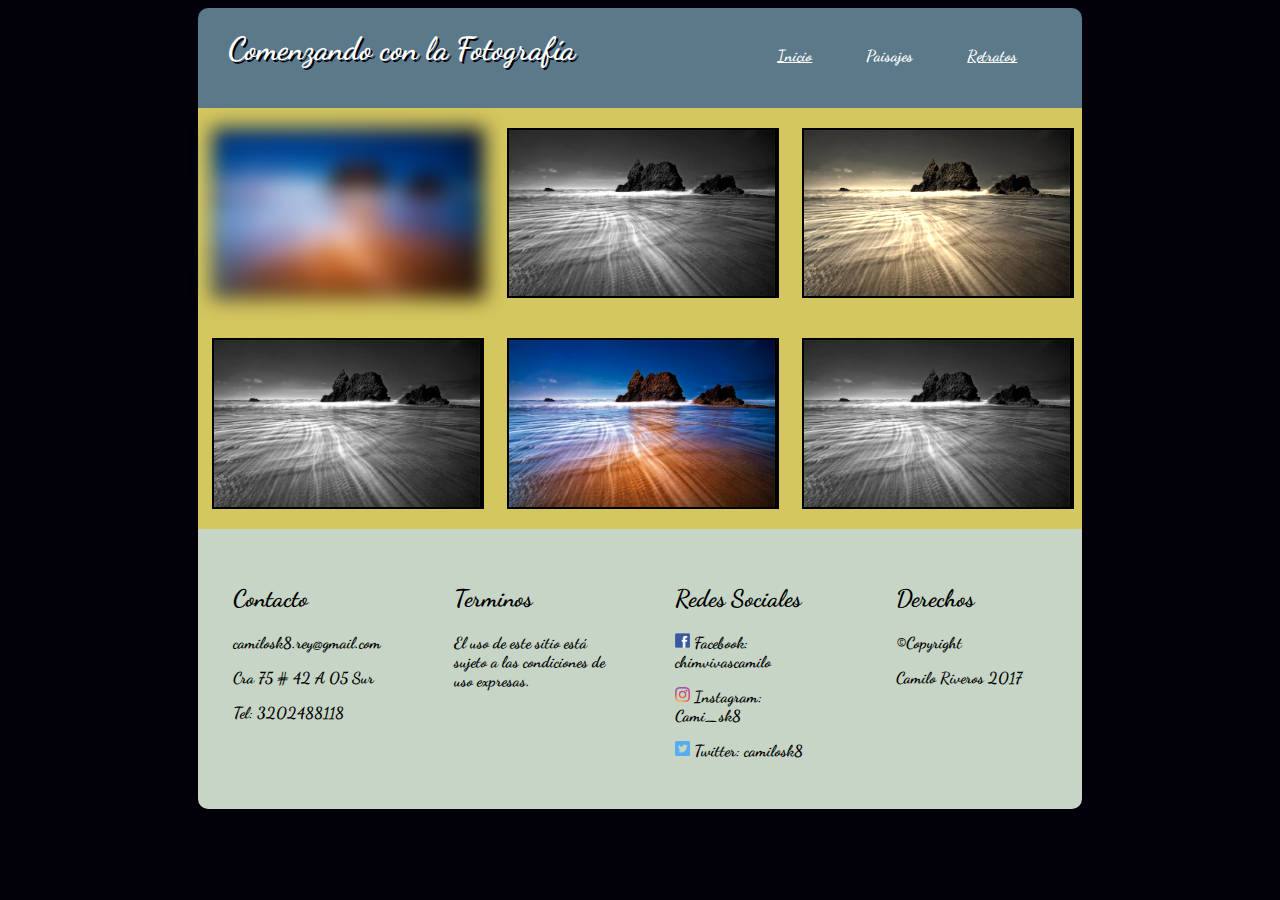
==== commit 682400b8: "23-07-2017" ====
--- a/paisajes.html
+++ b/paisajes.html
@@ -1,7 +1,7 @@
 <html>
 <head>
 	<title>Fotografia</title>
-	<link href="https://fonts.googleapis.com/css?family=Oswald" rel="stylesheet">
+	<link href="https://fonts.googleapis.com/css?family=Dancing+Script" rel="stylesheet">
 	<link rel="stylesheet" href="css/estilos.css">
 	<meta charset="utf-8">
 </head>
@@ -14,15 +14,14 @@
 		</div>
 		<div class="navbar">
 		    <ul>
-		        <li><a class="" href="index.html">Inicio</a></li>
-		        <li><a class="paisajes" href="paisajes.html">Paisajes</a></li>
-		        <li><a class="" href="retratos.html">Retratos</a></li>
+		        <li><a class="" href="index.html"><b>Inicio</b></a></li>
+		        <li><a class="paisajes" href="paisajes.html"><b>Paisajes</b></a></li>
+		        <li><a class="" href="retratos.html"><b>Retratos</b></a></li>
 		    </ul>
 		</div>
 	</header>
 
-	<section id="contenido">
-
+	<aside>
 		<div class="paisajesyretratos-paisajes">
 			<div id="paisajes-paisajes1">
 				<img src="imagenes/imagen1.jpg" >
@@ -31,14 +30,14 @@
 			<div id="paisajes-paisajes2">
 				<img src="imagenes/imagen1.jpg" >
 
-			</div>
+			</div>			
 			<div id="paisajes-paisajes3">
 				<img src="imagenes/imagen1.jpg" >
 
-			</div>
+			</div>	
 		</div>
 
-		<div class="paisajesyretratos-paisajes2">
+		<div class="paisajesyretratos-paisajes2">		
 			<div id="paisajes-paisajes4">
 				<img src="imagenes/imagen1.jpg" >
 
@@ -52,51 +51,43 @@
 
 			</div>
 		</div>
-	</section>
+	</aside>
 
 	<footer>
-		<section id="disponible">
-			<div class="pie">
-				<div>
-					<h1>
-		        		Contactos
-		        	</h1>
-		        	<p>camilosk8.rey@gmail.com</p>
-		        	<p>Cra 75 # 42 A 05 Sur</p>
-		        	<p>Tel: 3202488118</p>
-				</div>
-				<div>
-					<h1>
-		        		Terminos
-		        	</h1>
-		        	<p>El uso de este sitio está sujeto a las condiciones de uso expresas. </p>
-				</div>
-				<div>
-					<h1>
-		        		Redes Sociales
-		        	</h1>
+		<div class="pie">
+			<div>
+				<h2><b>Contacto</b></h2>
+	        	<p><b>camilosk8.rey@gmail.com</b></p>
+	        	<p><b>Cra 75 # 42 A 05 Sur</b></p>
+	        	<p><b>Tel: 3202488118</b></p>
+			</div>
 
-		        	<p><img class="redessociales" src="imagenes/face.png"> Facebook: chimvivascamilo
-		        	</p>
+			<div>
+				<h2><b>Terminos</b></h2>
+	        	<p><b>El uso de este sitio está sujeto a las condiciones de uso expresas.</b></p>
+			</div>
 
-		        	<p>
-		        		<img class="redessociales" src="imagenes/inst.png"> Instagram: Cami_sk8
-		        	</p>
+			<div>
+				<p>
+				<h2><b>Redes Sociales</b></h2>
+	        	</p>
+	        	<p>
+	        	<img class="redessociales" src="imagenes/face.png"><b> Facebook: chimvivascamilo</b>
+	        	</p>
+	        	<p>
+	        		<img class="redessociales" src="imagenes/inst.png"><b> Instagram: Cami_sk8</b>
+	        	</p>
+	        	<p>
+	        		<img class="redessociales" src="imagenes/twit.png"><b> Twitter: camilosk8</b>
+	        	</p>
+			</div>
 
-		        	<p>
-		        		<img class="redessociales" src="imagenes/twit.png"> Twitter: camilosk8
-		        	</p>
-
-				</div>
-				<div>
-		        	<h1>
-		        		Derechos
-		        	</h1>
-		        	<p>©Copyright</p>
-		        	<p>Camilo Riveros 2017</p>
-				</div>
+			<div>
+	        	<h2><b>Derechos</b></h2>
+	        	<p><b>©Copyright</b></p>
+	        	<p><b>Camilo Riveros 2017</b></p>
 			</div>
-		</section>
+		</div>
 	</footer>
 </body>
 </html>--- a/css/estilos.css
+++ b/css/estilos.css
@@ -1,7 +1,7 @@
 body {
 	background: #02010a;
 	color: white;
-	font-family: 'Oswald', sans-serif;
+	font-family: 'Dancing Script', cursive;
 	animation-duration: 3s;
 	animation-name: slidein;
 }
@@ -25,22 +25,24 @@
 	width: 70%;
 	height: 100px;
 	border-radius: 10px 10px 0px 0px; 
-
-}
-
-.texto1{
+}
+
+.texto1{	
 	padding-left: 30px;
+	padding-top: 22px;
 	float: left;
 }
 
 .texto1 h1{
+	display: inline;
 	text-shadow: 2px 2px #02010a;
 }
 
 .navbar{
-	padding-top: 20px;
+	padding-right: 15px;
+	padding-top: 22px;
+	display: inline;
 	float: right;
-	text-align: right;
 }
 
 .inicio {
@@ -76,32 +78,45 @@
 	text-decoration: none;
 }
 
-#contenido {
-	margin: auto;
-	border: 1px;
-	display: flex;
-	flex-direction: column;
-}
-
-#contenido .slyder{
+/* ------------------------------ header ------------------------------*/
+
+/* ------------------------------ section ------------------------------*/
+
+section {
+	background: #82c3a6;
+	width: 70%;
+	margin: auto;
+	height: 500px;
+	display: flex;
+}
+
+#contenido{
+
+}
+
+#contenido div {
+	margin: auto;
+	padding: auto;
+}
+
+#contenido div img{
+	display: inline;
+	width: 100%;
 	box-shadow: 2px 0px #02010a;
+}
+
+.slyder{
+	width: 90%;
+}
+
+/* ------------------------------section ------------------------------*/
+
+/* ------------------------------aside ------------------------------*/
+
+.paisajesyretratos{
 	margin: auto;
 	width: 70%;
-	display: inline;
-	background: #82c3a6;
-}
-
-#contenido .slyder img{
-
-	padding-top: 20px;
-	padding-bottom: 20px;
-	margin: 1em 9%;
-}
-
-.paisajesyretratos{
-	margin: auto;
-	width: 70%;
-	height: 415px;
+	height: 400px;
 	background-color: #d5c75f;
 	display: flex;
 }
@@ -118,17 +133,17 @@
 
 .paisajesyretratos div img{
 	display: inline;
-	width: 500px;
+	width: 90%;
 }
 
 div img[src$="imagen1.jpg"]{
 	border: 2px solid black;
-	box-shadow: 2px 0px #82c3a6;
+	box-shadow: 2px 0px #02010a;
 }
 
 div img[src$="imagen2.jpg"]{
 	border: 2px solid black;
-	box-shadow: 2px 0px #82c3a6;
+	box-shadow: 2px 0px #02010a;
 }
 
 #paisajes-index{
@@ -191,45 +206,235 @@
 	}
 }
 
+.paisajesyretratos-paisajes{
+	margin: auto;
+	width: 70%;
+	background-color: #d5c75f;
+	display: flex;
+}
+
+.paisajesyretratos-paisajes div{
+	padding-top: 20px;
+	padding-bottom: 20px;
+	margin: auto;
+	width: 30%;
+}
+
+.paisajesyretratos-paisajes div img{
+	margin: auto;
+	width: 100%;
+}
+
+.paisajesyretratos-paisajes2{
+	margin: auto;
+	width: 70%;
+	background-color: #d5c75f;
+	display: flex;
+}
+
+.paisajesyretratos-paisajes2 div{
+	padding-top: 20px;
+	padding-bottom: 20px;
+	margin: auto;
+	width: 30%;
+}
+
+.paisajesyretratos-paisajes2 div img{
+	margin: auto;
+	width: 100%;
+}
+
+#paisajes-paisajes1{
+	-webkit-filter: blur(10px);
+	filter: blur(10px);
+}
+
+#paisajes-paisajes2{
+	-webkit-filter: grayscale(100%);
+	filter: grayscale(100%);
+}
+
+#paisajes-paisajes3{
+	-webkit-filter: sepia(90%);
+	filter: sepia(90%);
+}
+
+#paisajes-paisajes4{
+	-webkit-filter: grayscale(100%);
+	filter: grayscale(100%);
+}
+
+#paisajes-paisajes5{
+	
+}
+
+#paisajes-paisajes6{
+	-webkit-filter: grayscale(100%);
+	filter: grayscale(100%);
+}
+
+/* ------------------------------ aside ------------------------------*/
+
 footer {
-	color: #5b7989;
-	text-align: center;
-}
-
-#disponible {
+	background-color: #C6d5c5;
+	color: #000000;
+	width: 70%;
+	margin: auto;
+	height: 280px;	
+	display: flex;
 	border-radius: 0px 0px 10px 10px;
-	list-style: none;
-	display: flex;
-	flex-direction: column;
-	margin: auto;
-	width: 70%;
-	background-color: #C6d5c5;
-}
-
-#disponible .pie {
-	position: relative;
+}
+
+.pie {
+	text-align: left;
+	margin: 0 auto;
 	display: flex;
 	flex-direction: row;
 }
 
-#disponible .pie > div {
-	text-align: center;
+.pie div {
 	width: 25%;
+	padding: 25px;
+	margin: 10px;
 }
 
 .redessociales {
 	width: 15px;
 }
-/*-----paisajes-------*/
-
-.paisajesyretratos-paisajes{
-	margin: auto;
-	width: 70%;
+
+
+/* ----------------------------------------------------------------------
+
+------------------------------------------------------------------------
+
+-----------------------------------------------------------------------*/
+
+
+@media (max-width: 1050px) {
+	body {
+	background: #02010a;
+	color: white;
+	font-family: 'Dancing Script', cursive;
+	animation-duration: 3s;
+	animation-name: slidein;
+	}
+
+	@keyframes slidein {
+	0% {
+	margin-top: 100%;
+	width: 100%;
+	}
+
+	60% {
+	margin-top: -5%;
+	width: 100%;
+	}
+	}
+
+	header{
+	display: block;
+	margin: auto;
+	background-color: #5b7989;
+	width: 100%;
+	height: 140px;
+	border-radius: 10px 10px 0px 0px; 
+	}
+
+	.texto1{
+	padding-left: 30px;
+	padding-top: 22px;
+	float: left;
+	}
+
+	.texto1 h1{
+	width: 90%;
+	display: inline;
+	text-shadow: 2px 2px #02010a;
+	}
+
+	.navbar{
+	padding-right: 15px;
+	padding-top: 22px;
+	display: inline;
+	float: right;
+	}
+
+	.inicio {
+	text-decoration: none;
+	}
+
+	.paisajes {
+	text-decoration: none;
+	}
+
+	.retratos {
+	text-decoration: none;
+	}
+
+	.navbar ul li{
+	padding-right: 50px;
+	display: inline;
+	list-style:none;
+	}
+
+	.navbar ul li a{
+	}
+
+	.navbar ul li a:link{
+	color: white;
+	}
+
+	.navbar ul li a:visited{
+	color: white;
+	}
+
+	.navbar ul li a:hover{
+	text-decoration: none;
+	}
+
+	/* ------------------------------ header ------------------------------*/
+
+	/* ------------------------------ section ------------------------------*/
+
+	section {
+	background: #82c3a6;
+	width: 100%;
+	margin: auto;
+	height: 400px;
+	display: flex;
+	}
+
+	#contenido{
+	}
+
+	#contenido div {
+	margin: auto;
+	padding: auto;
+	}
+
+	#contenido div img{
+	display: inline;
+	width: 100%;
+	box-shadow: 2px 0px #02010a;
+	}
+
+	.slyder{
+	width: 90%;
+	}
+
+	/* ------------------------------section ------------------------------*/
+
+	/* ------------------------------aside ------------------------------*/
+
+	.paisajesyretratos{
+	margin: auto;
+	width: 100%;
+	height: 300px;
 	background-color: #d5c75f;
 	display: flex;
-}
-
-.paisajesyretratos-paisajes > div {
+	}
+
+	.paisajesyretratos > div {
 	text-align: center;
 	padding-top: 40px;
 	padding-right: 10px;
@@ -237,641 +442,485 @@
 	padding-bottom: 20px;  
 	margin: 10px;
 	width: 50%;
-}
-
-.paisajesyretratos-paisajes div img{
-	display: inline;
-	width: 300px;
-}
-
-.paisajesyretratos-paisajes2{
-	margin: auto;
-	width: 70%;
+	}
+
+	.paisajesyretratos div img{
+	display: inline;
+	width: 90%;
+	}
+
+	div img[src$="imagen1.jpg"]{
+	border: 2px solid black;
+	box-shadow: 2px 0px #02010a;
+	}
+
+	div img[src$="imagen2.jpg"]{
+	border: 2px solid black;
+	box-shadow: 2px 0px #02010a;
+	}
+
+	#paisajes-index{
+	animation-name: out;
+	animation-name: imagen1-animacion-out;
+	transition: 1s;
+	}
+
+	#paisajes-index:hover{
+	animation-name: imagen1-animacion-in;
+	-ms-transform: rotate(10deg); /* IE 9 */
+	-webkit-transform: rotate(10deg); /* Safari */
+	transform: rotate( 10deg);
+	transition: 1s;
+	}
+
+	@keyframes
+	imagen1-animacion-in {
+	to {
+	-ms-transform: rotate(10deg); /* IE 9 */
+	-webkit-transform: rotate(10deg); /* Safari */
+	transform: rotate(10deg);
+	}
+	}
+
+	@keyframes
+	imagen1-animacion-out {
+	to {
+		transform: rotate(0deg);
+	}
+	}
+
+	#retratos-index{
+	animation-name: out;
+	animation-name: imagen2-animacion-out;
+	transition: 1s;
+	}
+
+	#retratos-index:hover{
+	animation-name: imagen2-animacion-in;
+	-ms-transform: translate( 20px, -5px); /* IE 9 */
+	-webkit-transform: translate( 20px, -5px); /* Safari */
+	transform: translate( 20px, -5px);
+	transition: 1s;
+	}
+
+	@keyframes
+	imagen2-animacion-in {
+	to {
+		-ms-transform: translate( 20px, -5px); /* IE 9 */
+		-webkit-transform: translate( 20px, -5px); /* Safari */
+		transform: translate( 5px, 20px);
+	}
+	}
+
+	@keyframes
+	imagen2-animacion-out {
+	to {
+		transform: translate();
+	}
+	}
+
+	.paisajesyretratos-paisajes{
+	margin: auto;
+	width: 100%;
 	background-color: #d5c75f;
 	display: flex;
-}
-
-.paisajesyretratos-paisajes2 > div {
-	text-align: center;
-	padding-top: 40px;
-	padding-right: 10px;
-	padding-left: 13px;
-	padding-bottom: 20px;  
-	margin: 10px;
-	width: 50%;
-}
-
-.paisajesyretratos-paisajes2 div img{
-	display: inline;
-	width: 300px;
-}
-
-#paisajes-paisajes1{
+	}
+
+	.paisajesyretratos-paisajes div{
+	padding-top: 20px;
+	padding-bottom: 20px;
+	margin: auto;
+	width: 30%;
+	}
+
+	.paisajesyretratos-paisajes div img{
+	margin: auto;
+	width: 100%;
+	}
+
+	.paisajesyretratos-paisajes2{
+	margin: auto;
+	width: 100%;
+	background-color: #d5c75f;
+	display: flex;
+	}
+
+	.paisajesyretratos-paisajes2 div{
+	padding-top: 20px;
+	padding-bottom: 20px;
+	margin: auto;
+	width: 30%;
+	}
+
+	.paisajesyretratos-paisajes2 div img{
+	margin: auto;
+	width: 100%;
+	}
+
+	#paisajes-paisajes1{
 	-webkit-filter: blur(10px);
 	filter: blur(10px);
-}
-
-#paisajes-paisajes2{
+	}
+
+	#paisajes-paisajes2{
 	-webkit-filter: grayscale(100%);
 	filter: grayscale(100%);
-}
-
-#paisajes-paisajes3{
+	}
+
+	#paisajes-paisajes3{
 	-webkit-filter: sepia(90%);
 	filter: sepia(90%);
-}
-
-#paisajes-paisajes4{
+	}
+
+	#paisajes-paisajes4{
 	-webkit-filter: grayscale(100%);
 	filter: grayscale(100%);
-}
-
-#paisajes-paisajes5{
-	
-}
-
-#paisajes-paisajes6{
+	}
+
+	#paisajes-paisajes5{
+
+	}
+
+	#paisajes-paisajes6{
 	-webkit-filter: grayscale(100%);
 	filter: grayscale(100%);
-}
-
-/*-------------------------------------------------------------*/
-
-@media (max-width: 900px) {
+	}
+
+	/* ------------------------------ aside ------------------------------*/
+
+	/* ------------------------------ footer ------------------------------*/
+
+	footer {
+	background-color: #C6d5c5;
+	color: #000000;
+	width: 100%;
+	margin: auto;
+	height: 280px;	
+	display: flex;
+	border-radius: 0px 0px 10px 10px;
+	}
+
+	.pie {
+	text-align: left;
+	margin: 0 auto;
+	display: flex;
+	flex-direction: row;
+	}
+
+	.pie div {
+	width: 25%;
+	padding: 15px;
+	margin: 10px;
+	}
+
+	.redessociales {
+	width: 15px;
+	}
+}
+
+/* ----------------------------------------------------------------------
+
+------------------------------------------------------------------------
+
+-----------------------------------------------------------------------*/
+
+@media (max-width: 450px) {
 	body {
-		background: #02010a;
-		color: white;
-		font-family: 'Oswald', sans-serif;
-	}
+	background: #02010a;
+	color: white;
+	font-family: 'Dancing Script', cursive;
+	animation-duration: 3s;
+	animation-name: slidein;
+	}
+
+	@keyframes slidein {
+	0% {
+	margin-top: 100%;
+	width: 100%;
+	}
+
+	60% {
+	margin-top: -5%;
+	width: 100%;
+	}
+}
 
 	header{
-		display: block;
-	    margin: auto;
-		background-color: #5b7989;
-		width: 100%;
-		height: 100px;
-		border-radius: 10px 10px 0px 0px; 
-	}
-
-	.texto1{
-		padding-left: 30px;
-		float: left;
+	display: block;
+	margin: auto;
+	background-color: #5b7989;
+	width: 100%;
+	height: 180px;
+	border-radius: 10px 10px 0px 0px; 
+	}
+
+	.texto1{	
+	width: 80%;
+	text-align: center;
+	margin: auto;
 	}
 
 	.texto1 h1{
-		text-shadow: 2px 2px #02010a;
+	text-shadow: 2px 2px #02010a;
 	}
 
 	.navbar{
-		padding-top: 20px;
-		float: right;
-		text-align: right;
+	text-align: center;
+	display: inline;	
 	}
 
 	.inicio {
-		text-decoration: none;
+	text-decoration: none;
 	}
 
 	.paisajes {
-		text-decoration: none;
+	text-decoration: none;
 	}
 
 	.retratos {
-		text-decoration: none;
+	text-decoration: none;
 	}
 
 	.navbar ul li{
-		padding-right: 50px;
-		display: inline;
-		list-style:none;
+	padding-right: 40px;
+
+	display: inline;
+	list-style:none;
 	}
 
 	.navbar ul li a{
 	}
 
 	.navbar ul li a:link{
-		color: white;
+	color: white;
 	}
 
 	.navbar ul li a:visited{
-		color: white;
+	color: white;
 	}
 
 	.navbar ul li a:hover{
-		text-decoration: none;
-	}
-
-	#contenido {
-		margin: auto;
-		border: 1px;
-		display: flex;
-		flex-direction: column;
-	}
-
-	#contenido .slyder{
-		box-shadow: 2px 0px #02010a;
-		margin: auto;
-		width: 100%;
-		display: inline;
-		background: #82c3a6;
-		flex-direction: column;
-	}
-
-	#contenido .slyder img{
-		width: 620px;
-		padding-top: 20px;
-		padding-bottom: 20px;
-		margin: 1em 9%;
-	}
+	text-decoration: none;
+	}
+
+	/* ------------------------------ header ------------------------------*/
+
+	/* ------------------------------ section ------------------------------*/
+
+	section {
+	background: #82c3a6;
+	width: 100%;
+	margin: auto;
+	height: 200px;
+	display: flex;
+	}
+
+	#contenido{
+	}
+
+	#contenido div {
+	margin: auto;
+	padding: auto;
+	}
+
+	#contenido div img{
+	display: inline;
+	width: 100%;
+	box-shadow: 2px 0px #02010a;
+	}
+
+	.slyder{
+	width: 87%;
+	}
+
+	/* ------------------------------section ------------------------------*/
+
+	/* ------------------------------aside ------------------------------*/
 
 	.paisajesyretratos{
-		margin: auto;
-		width: 100%;
-		height: 880px;
-		background-color: #d5c75f;
-		display: inline-block;
+	margin: auto;
+	width: 100%;
+	height: 620px;
+	background-color: #d5c75f;
+	display: inline-block;
 	}
 
 	.paisajesyretratos > div {
-		padding-left: 110px;
-		text-align: center;
-		margin: 10px;
-	} 
+	text-align: center;
+	width: 83%;
+	}
 
 	.paisajesyretratos div img{
-		width: 500px;
-	}
-
-	.paisajesyretratos #paisajes-index {
-		flex-direction: column;
-	}
-
-	.paisajesyretratos #retratos-index {
-		flex-direction: column;
+	display: inline;
+	width: 100%;
 	}
 
 	div img[src$="imagen1.jpg"]{
-		border: 2px solid black;
-		box-shadow: 2px 0px #82c3a6;
+	border: 2px solid black;
+	box-shadow: 2px 0px #02010a;
 	}
 
 	div img[src$="imagen2.jpg"]{
-		border: 2px solid black;
-		box-shadow: 2px 0px #82c3a6;
+	border: 2px solid black;
+	box-shadow: 2px 0px #02010a;
 	}
 
 	#paisajes-index{
-		animation-name: out;
-		animation-name: imagen1-animacion-out;
-		transition: 1s;
+	animation-name: out;
+	animation-name: imagen1-animacion-out;
+	transition: 1s;
 	}
 
 	#paisajes-index:hover{
-		animation-name: imagen1-animacion-in;
-		-ms-transform: rotate(10deg); /* IE 9 */
-		-webkit-transform: rotate(10deg); /* Safari */
-		transform: rotate( 10deg);
-		transition: 1s;
+	animation-name: imagen1-animacion-in;
+	-ms-transform: rotate(10deg); /* IE 9 */
+	-webkit-transform: rotate(10deg); /* Safari */
+	transform: rotate( 10deg);
+	transition: 1s;
 	}
 
 	@keyframes
 	imagen1-animacion-in {
-		to {
-		-ms-transform: rotate(10deg); /* IE 9 */
-		-webkit-transform: rotate(10deg); /* Safari */
-		transform: rotate(10deg);
-		}
+	to {
+	-ms-transform: rotate(10deg); /* IE 9 */
+	-webkit-transform: rotate(10deg); /* Safari */
+	transform: rotate(10deg);
+	}
 	}
 
 	@keyframes
 	imagen1-animacion-out {
-		to {
-			transform: rotate(0deg);
-		}
+	to {
+		transform: rotate(0deg);
+	}
 	}
 
 	#retratos-index{
-		animation-name: out;
-		animation-name: imagen2-animacion-out;
-		transition: 1s;
+	animation-name: out;
+	animation-name: imagen2-animacion-out;
+	transition: 1s;
 	}
 
 	#retratos-index:hover{
-		animation-name: imagen2-animacion-in;
-		-ms-transform: translate( 20px, -5px); /* IE 9 */
-	    -webkit-transform: translate( 20px, -5px); /* Safari */
-		transform: translate( 20px, -5px);
-		transition: 1s;
+	animation-name: imagen2-animacion-in;
+	-ms-transform: translate( 20px, -5px); /* IE 9 */
+	-webkit-transform: translate( 20px, -5px); /* Safari */
+	transform: translate( 20px, -5px);
+	transition: 1s;
 	}
 
 	@keyframes
 	imagen2-animacion-in {
-		to {
-			-ms-transform: translate( 20px, -5px); /* IE 9 */
-			-webkit-transform: translate( 20px, -5px); /* Safari */
-			transform: translate( 5px, 20px);
-		}
+	to {
+		-ms-transform: translate( 20px, -5px); /* IE 9 */
+		-webkit-transform: translate( 20px, -5px); /* Safari */
+		transform: translate( 5px, 20px);
+	}
 	}
 
 	@keyframes
 	imagen2-animacion-out {
-		to {
-			transform: translate();
-		}
-	}
-
-	footer {
-		color: #5b7989;
-		text-align: center;
-	}
-
-	#disponible {
-		border-radius: 0px 0px 10px 10px;
-		list-style: none;
-		display: flex;
-		flex-direction: column;
-		margin: auto;
-		width: 100%;
-		background-color: #C6d5c5;
-	}
-
-	#disponible .pie {
-		position: relative;
-		display: flex;
-		flex-direction: row;
-	}
-
-	#disponible .pie > div {
-		text-align: center;
-		width: 25%;
-	}
-
-	.redessociales {
-		width: 15px;
-	}
+	to {
+		transform: translate();
+	}
+	}
+
 	.paisajesyretratos-paisajes{
 	margin: auto;
 	width: 100%;
 	background-color: #d5c75f;
-	display: flex;
-	}
-
-	.paisajesyretratos-paisajes > div {
-		text-align: center;
-		padding-top: 40px;
-		padding-right: 10px;
-		padding-left: 13px;
-		padding-bottom: 20px;  
-		margin: 10px;
-		width: 50%;
+	display: block;
+	}
+
+	.paisajesyretratos-paisajes div{
+	padding-top: 20px;
+	padding-bottom: 20px;
+	margin: auto;
+	width: 80%;
 	}
 
 	.paisajesyretratos-paisajes div img{
-		display: inline;
-		width: 200px;
+	margin: auto;
+	width: 100%;
 	}
 
 	.paisajesyretratos-paisajes2{
-		margin: auto;
-		width: 100%;
-		background-color: #d5c75f;
-		display: flex;
-	}
-
-	.paisajesyretratos-paisajes2 > div {
-		text-align: center;
-		padding-top: 40px;
-		padding-right: 10px;
-		padding-left: 13px;
-		padding-bottom: 20px;  
-		margin: 10px;
-		width: 50%;
+	margin: auto;
+	width: 100%;
+	background-color: #d5c75f;
+	display: block;
+	}
+
+	.paisajesyretratos-paisajes2 div{
+	padding-top: 20px;
+	padding-bottom: 20px;
+	margin: auto;
+	width: 80%;
 	}
 
 	.paisajesyretratos-paisajes2 div img{
-		display: inline;
-		width: 200px;
+	margin: auto;
+	width: 100%;
 	}
 
 	#paisajes-paisajes1{
-		-webkit-filter: blur(10px);
-		filter: blur(10px);
-	}
-
-	#paisajes-paisajes2{
-		-webkit-filter: grayscale(100%);
-		filter: grayscale(100%);
-	}
-
-	#paisajes-paisajes3{
-		-webkit-filter: sepia(90%);
-		filter: sepia(90%);
-	}
-
-	#paisajes-paisajes4{
-		-webkit-filter: grayscale(100%);
-		filter: grayscale(100%);
-	}
-
-	#paisajes-paisajes5{
-		
-	}
-
-	#paisajes-paisajes6{
-		-webkit-filter: grayscale(100%);
-		filter: grayscale(100%);
-	}
-}
-
-
-
-
-/*------------------------------------------------------------------------------*/
-
-@media (max-width: 480px) {
-	body {
-		background: #02010a;
-		color: white;
-		font-family: 'Oswald', sans-serif;
-	}
-
-	header{
-		display: block;
-	    margin: auto;
-		background-color: #5b7989;
-		width: 100%;
-		height: 180px;
-		border-radius: 10px 10px 0px 0px; 
-	}
-
-	.texto1{
-		padding-left: 30px;
-		float: left;
-	}
-
-	.texto1 h1{
-		text-shadow: 2px 2px #02010a;
-	}
-
-	.navbar{
-		padding-right: 80px;
-		padding-top: 20px;
-	}
-
-	.inicio {
-		text-decoration: none;
-	}
-
-	.paisajes {
-		text-decoration: none;
-	}
-
-	.retratos {
-		text-decoration: none;
-	}
-
-	.navbar ul li{
-		padding: 20px;
-		display: inline;
-		list-style: none;
-	}
-
-	.navbar ul li a{
-	}
-
-	.navbar ul li a:link{
-		color: white;
-	}
-
-	.navbar ul li a:visited{
-		color: white;
-	}
-
-	.navbar ul li a:hover{
-		text-decoration: none;
-	}
-
-	#contenido {
-		margin: auto;
-		border: 1px;
-		display: flex;
-		flex-direction: column;
-	}
-
-	#contenido .slyder{
-		box-shadow: 2px 0px #02010a;
-		margin: auto;
-		width: 100%;
-		display: inline;
-		background: #82c3a6;
-		flex-direction: column;
-	}
-
-	#contenido .slyder img{
-		width: 90%;
-		padding-top: 20px;
-		padding-bottom: 20px;
-		margin: 0.5em 5%;
-	}
-
-	.paisajesyretratos{
-		margin: auto;
-		width: 100%;
-		height: 700px;
-		background-color: #d5c75f;
-		display: inline-block;
-	}
-
-	.paisajesyretratos > div {
-		text-align: center;
-		padding-top: 40px;
-		padding-right: 10px;
-		padding-left: 13px;
-		padding-bottom: 20px;  
-		margin: 10px;
-		width: 50%;
-	}
-
-	.paisajesyretratos div img{
-		display: inline;
-		width: 370px;
-	}
-
-	div img[src$="imagen1.jpg"]{
-		border: 2px solid black;
-		box-shadow: 2px 0px #82c3a6;
-	}
-
-	div img[src$="imagen2.jpg"]{
-		border: 2px solid black;
-		box-shadow: 2px 0px #82c3a6;
-	}
-
-	#paisajes-index{
-		animation-name: out;
-		animation-name: imagen1-animacion-out;
-		transition: 1s;
-	}
-
-	#paisajes-index:hover{
-		animation-name: imagen1-animacion-in;
-		-ms-transform: rotate(10deg); /* IE 9 */
-		-webkit-transform: rotate(10deg); /* Safari */
-		transform: rotate( 10deg);
-		transition: 1s;
-	}
-
-	@keyframes
-	imagen1-animacion-in {
-		to {
-		-ms-transform: rotate(10deg); /* IE 9 */
-		-webkit-transform: rotate(10deg); /* Safari */
-		transform: rotate(10deg);
-		}
-	}
-
-	@keyframes
-	imagen1-animacion-out {
-		to {
-			transform: rotate(0deg);
-		}
-	}
-
-	#retratos-index{
-		animation-name: out;
-		animation-name: imagen2-animacion-out;
-		transition: 1s;
-	}
-
-	#retratos-index:hover{
-		animation-name: imagen2-animacion-in;
-		-ms-transform: translate( 20px, -5px); /* IE 9 */
-	    -webkit-transform: translate( 20px, -5px); /* Safari */
-		transform: translate( 20px, -5px);
-		transition: 1s;
-	}
-
-	@keyframes
-	imagen2-animacion-in {
-		to {
-			-ms-transform: translate( 20px, -5px); /* IE 9 */
-			-webkit-transform: translate( 20px, -5px); /* Safari */
-			transform: translate( 5px, 20px);
-		}
-	}
-
-	@keyframes
-	imagen2-animacion-out {
-		to {
-			transform: translate();
-		}
-	}
-
-	footer {
-		color: #5b7989;
-		text-align: center;
-		flex-direction: column;
-	}
-
-	#disponible {
-		border-radius: 0px 0px 10px 10px;
-		list-style: none;
-		display: flex;
-		flex-direction: column;
-		margin: auto;
-		width: 100%;
-		background-color: #C6d5c5;
-	}
-
-	#disponible .pie {
-		padding-left: 170px;
-		position: relative;
-		display: inline-block;
-		flex-direction: row;
-	}
-
-	#disponible .pie > div {
-		text-align: center;
-		width: 25%;
-	}
-
-	.redessociales {
-		width: 15px;
-	}
-	
-	.paisajesyretratos-paisajes{
-	margin: auto;
-	width: 100%;
-	background-color: #d5c75f;
-	display: inline-block;
-}
-
-.paisajesyretratos-paisajes > div {
-	text-align: center;
-	padding-top: 40px;
-	padding-right: 10px;
-	padding-left: 40px;
-	padding-bottom: 20px;  
-	margin: 10px;
-	width: 50%;
-}
-
-.paisajesyretratos-paisajes div img{
-	display: inline;
-	width: 300px;
-}
-
-.paisajesyretratos-paisajes2{
-	margin: auto;
-	width: 100%;
-	background-color: #d5c75f;
-	display: inline-block;
-}
-
-.paisajesyretratos-paisajes2 > div {
-	text-align: center;
-	padding-top: 40px;
-	padding-right: 10px;
-	padding-left: 40px;
-	padding-bottom: 20px;  
-	margin: 10px;
-	width: 50%;
-}
-
-.paisajesyretratos-paisajes2 div img{
-	display: inline;
-	width: 300px;
-}
-
-#paisajes-paisajes1{
 	-webkit-filter: blur(10px);
 	filter: blur(10px);
-}
-
-#paisajes-paisajes2{
+	}
+
+	#paisajes-paisajes2{
 	-webkit-filter: grayscale(100%);
 	filter: grayscale(100%);
-}
-
-#paisajes-paisajes3{
+	}
+
+	#paisajes-paisajes3{
 	-webkit-filter: sepia(90%);
 	filter: sepia(90%);
-}
-
-#paisajes-paisajes4{
+	}
+
+	#paisajes-paisajes4{
 	-webkit-filter: grayscale(100%);
 	filter: grayscale(100%);
-}
-
-#paisajes-paisajes5{
-	
-}
-
-#paisajes-paisajes6{
+	}
+
+	#paisajes-paisajes5{
+
+	}
+
+	#paisajes-paisajes6{
 	-webkit-filter: grayscale(100%);
 	filter: grayscale(100%);
-}
-
-}
-
-
+	}
+
+	/* ------------------------------ aside ------------------------------*/
+
+	/* ------------------------------ footer ------------------------------*/
+
+	footer {
+	background-color: #C6d5c5;
+	color: #000000;
+	width: 100%;
+	margin: auto;
+	height: 770px;	
+	display: flex;
+	border-radius: 0px 0px 10px 10px;
+	}
+
+	.pie {
+	text-align: left;
+	padding-left: 20px; 
+	display: flex;
+	flex-direction: column;
+	}
+
+	.pie div {
+	width: 80%;
+	padding: 10px;
+	margin: 10px;
+	}
+
+	.redessociales {
+	width: 15px;
+	}
+}
+
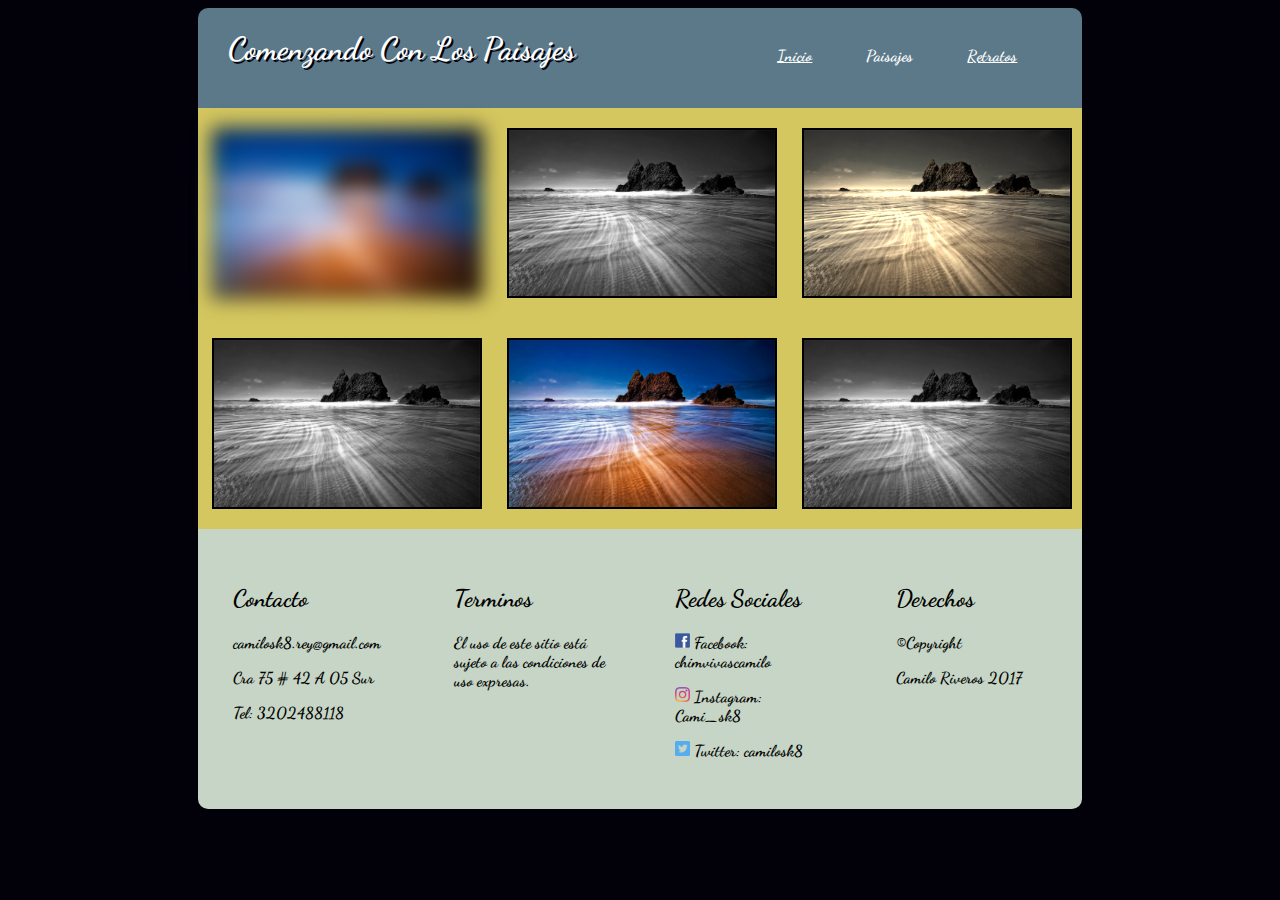
==== commit 15c0103b: "23-07-2017" ====
--- a/paisajes.html
+++ b/paisajes.html
@@ -9,7 +9,7 @@
 	<header>
 		<div class="texto1">
 			<h1>
-			Comenzando con la Fotografía
+			Comenzando Con Los Paisajes
 			</h1>
 		</div>
 		<div class="navbar">
--- a/css/estilos.css
+++ b/css/estilos.css
@@ -90,10 +90,6 @@
 	display: flex;
 }
 
-#contenido{
-
-}
-
 #contenido div {
 	margin: auto;
 	padding: auto;
@@ -118,6 +114,7 @@
 	width: 70%;
 	height: 400px;
 	background-color: #d5c75f;
+	border: 1px;
 	display: flex;
 }
 
@@ -132,18 +129,18 @@
 }
 
 .paisajesyretratos div img{
+	box-shadow: 2px #02010a;
 	display: inline;
 	width: 90%;
 }
 
 div img[src$="imagen1.jpg"]{
 	border: 2px solid black;
-	box-shadow: 2px 0px #02010a;
 }
 
 div img[src$="imagen2.jpg"]{
 	border: 2px solid black;
-	box-shadow: 2px 0px #02010a;
+
 }
 
 #paisajes-index{
@@ -160,6 +157,10 @@
 	transition: 1s;
 }
 
+#paisajes-index:hover img{
+	box-shadow: 2px 0px #82c3a6;
+}
+
 @keyframes
 imagen1-animacion-in {
 	to {
@@ -190,6 +191,10 @@
 	transition: 1s;
 }
 
+#retratos-index:hover img{
+	box-shadow: 2px 0px #82c3a6;
+}
+
 @keyframes
 imagen2-animacion-in {
 	to {
@@ -221,6 +226,7 @@
 }
 
 .paisajesyretratos-paisajes div img{
+	box-shadow: 2px #02010a;
 	margin: auto;
 	width: 100%;
 }
@@ -240,6 +246,7 @@
 }
 
 .paisajesyretratos-paisajes2 div img{
+	box-shadow: 2px #02010a;
 	margin: auto;
 	width: 100%;
 }
@@ -431,6 +438,7 @@
 	width: 100%;
 	height: 300px;
 	background-color: #d5c75f;
+	border: 1px;
 	display: flex;
 	}
 
@@ -451,73 +459,81 @@
 
 	div img[src$="imagen1.jpg"]{
 	border: 2px solid black;
-	box-shadow: 2px 0px #02010a;
-	}
-
-	div img[src$="imagen2.jpg"]{
+}
+
+div img[src$="imagen2.jpg"]{
 	border: 2px solid black;
-	box-shadow: 2px 0px #02010a;
-	}
-
-	#paisajes-index{
+
+}
+
+#paisajes-index{
 	animation-name: out;
 	animation-name: imagen1-animacion-out;
 	transition: 1s;
-	}
-
-	#paisajes-index:hover{
+}
+
+#paisajes-index:hover{
 	animation-name: imagen1-animacion-in;
 	-ms-transform: rotate(10deg); /* IE 9 */
 	-webkit-transform: rotate(10deg); /* Safari */
 	transform: rotate( 10deg);
 	transition: 1s;
-	}
-
-	@keyframes
-	imagen1-animacion-in {
+}
+
+#paisajes-index:hover img{
+	box-shadow: 2px 0px #82c3a6;
+}
+
+@keyframes
+imagen1-animacion-in {
 	to {
 	-ms-transform: rotate(10deg); /* IE 9 */
 	-webkit-transform: rotate(10deg); /* Safari */
 	transform: rotate(10deg);
 	}
-	}
-
-	@keyframes
-	imagen1-animacion-out {
+}
+
+@keyframes
+imagen1-animacion-out {
 	to {
 		transform: rotate(0deg);
 	}
-	}
-
-	#retratos-index{
+}
+
+#retratos-index{
 	animation-name: out;
 	animation-name: imagen2-animacion-out;
 	transition: 1s;
-	}
-
-	#retratos-index:hover{
+}
+
+#retratos-index:hover{
 	animation-name: imagen2-animacion-in;
 	-ms-transform: translate( 20px, -5px); /* IE 9 */
-	-webkit-transform: translate( 20px, -5px); /* Safari */
+    -webkit-transform: translate( 20px, -5px); /* Safari */
 	transform: translate( 20px, -5px);
 	transition: 1s;
-	}
-
-	@keyframes
-	imagen2-animacion-in {
+}
+
+#retratos-index:hover img{
+	box-shadow: 2px 0px #82c3a6;
+}
+
+@keyframes
+imagen2-animacion-in {
 	to {
 		-ms-transform: translate( 20px, -5px); /* IE 9 */
 		-webkit-transform: translate( 20px, -5px); /* Safari */
 		transform: translate( 5px, 20px);
 	}
-	}
-
-	@keyframes
-	imagen2-animacion-out {
+}
+
+@keyframes
+imagen2-animacion-out {
 	to {
 		transform: translate();
 	}
-	}
+}
+
 
 	.paisajesyretratos-paisajes{
 	margin: auto;
@@ -534,6 +550,7 @@
 	}
 
 	.paisajesyretratos-paisajes div img{
+	box-shadow: 2px #02010a;
 	margin: auto;
 	width: 100%;
 	}
@@ -553,6 +570,7 @@
 	}
 
 	.paisajesyretratos-paisajes2 div img{
+	box-shadow: 2px #02010a;
 	margin: auto;
 	width: 100%;
 	}
@@ -741,6 +759,7 @@
 	margin: auto;
 	width: 100%;
 	height: 620px;
+	border: 1px;
 	background-color: #d5c75f;
 	display: inline-block;
 	}
@@ -757,73 +776,80 @@
 
 	div img[src$="imagen1.jpg"]{
 	border: 2px solid black;
-	box-shadow: 2px 0px #02010a;
-	}
-
-	div img[src$="imagen2.jpg"]{
+}
+
+div img[src$="imagen2.jpg"]{
 	border: 2px solid black;
-	box-shadow: 2px 0px #02010a;
-	}
-
-	#paisajes-index{
+
+}
+
+#paisajes-index{
 	animation-name: out;
 	animation-name: imagen1-animacion-out;
 	transition: 1s;
-	}
-
-	#paisajes-index:hover{
+}
+
+#paisajes-index:hover{
 	animation-name: imagen1-animacion-in;
 	-ms-transform: rotate(10deg); /* IE 9 */
 	-webkit-transform: rotate(10deg); /* Safari */
 	transform: rotate( 10deg);
 	transition: 1s;
-	}
-
-	@keyframes
-	imagen1-animacion-in {
+}
+
+#paisajes-index:hover img{
+	box-shadow: 2px 0px #82c3a6;
+}
+
+@keyframes
+imagen1-animacion-in {
 	to {
 	-ms-transform: rotate(10deg); /* IE 9 */
 	-webkit-transform: rotate(10deg); /* Safari */
 	transform: rotate(10deg);
 	}
-	}
-
-	@keyframes
-	imagen1-animacion-out {
+}
+
+@keyframes
+imagen1-animacion-out {
 	to {
 		transform: rotate(0deg);
 	}
-	}
-
-	#retratos-index{
+}
+
+#retratos-index{
 	animation-name: out;
 	animation-name: imagen2-animacion-out;
 	transition: 1s;
-	}
-
-	#retratos-index:hover{
+}
+
+#retratos-index:hover{
 	animation-name: imagen2-animacion-in;
 	-ms-transform: translate( 20px, -5px); /* IE 9 */
-	-webkit-transform: translate( 20px, -5px); /* Safari */
+    -webkit-transform: translate( 20px, -5px); /* Safari */
 	transform: translate( 20px, -5px);
 	transition: 1s;
-	}
-
-	@keyframes
-	imagen2-animacion-in {
+}
+
+#retratos-index:hover img{
+	box-shadow: 2px 0px #82c3a6;
+}
+
+@keyframes
+imagen2-animacion-in {
 	to {
 		-ms-transform: translate( 20px, -5px); /* IE 9 */
 		-webkit-transform: translate( 20px, -5px); /* Safari */
 		transform: translate( 5px, 20px);
 	}
-	}
-
-	@keyframes
-	imagen2-animacion-out {
+}
+
+@keyframes
+imagen2-animacion-out {
 	to {
 		transform: translate();
 	}
-	}
+}
 
 	.paisajesyretratos-paisajes{
 	margin: auto;
@@ -840,6 +866,7 @@
 	}
 
 	.paisajesyretratos-paisajes div img{
+	box-shadow: 2px #02010a;
 	margin: auto;
 	width: 100%;
 	}
@@ -859,6 +886,7 @@
 	}
 
 	.paisajesyretratos-paisajes2 div img{
+	box-shadow: 2px #02010a;
 	margin: auto;
 	width: 100%;
 	}
